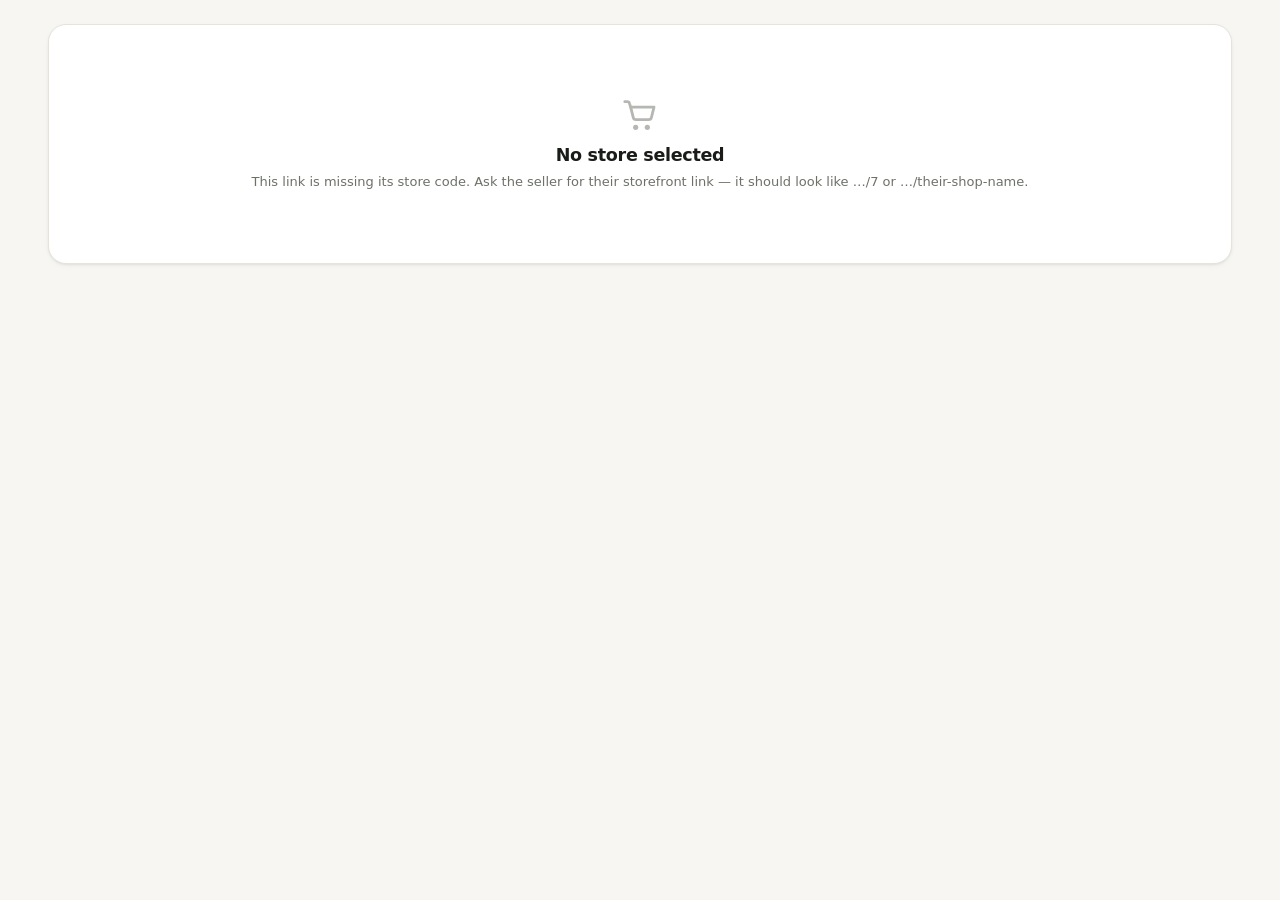
==== public/index.html @ acdfd4ce "Short storefront links: bilihan.shop/7 and /your-shop-name Replaces .../index.html?store=SHOP-2YDP-S" ====
<!doctype html>
<html lang="en" data-color-mode="light">
<head>
<meta charset="utf-8">
<meta name="viewport" content="width=device-width, initial-scale=1, viewport-fit=cover">
<meta name="theme-color" content="#f6f7f5">
<meta name="description" content="Shop this store — browse products, add to cart and check out. No account needed.">
<title>Store</title>
<link rel="manifest" href="manifest.json">
<link rel="icon" href="icons/icon.svg" type="image/svg+xml">
<link rel="stylesheet" href="css/app.css">
</head>
<body>

<!-- Splash -->
<div class="splash" id="splash">
  <div class="inner">
    <img class="hide" id="splashLogo" alt="" onerror="this.classList.add('hide')">
    <strong id="splashName">Loading store…</strong>
    <div class="spinner" role="status" aria-label="Loading"></div>
  </div>
</div>

<div id="app">
  <div id="storeHeader">
    <!-- Site nav -->
    <header class="site-nav">
      <div class="wrap row between">
        <div class="brandmark">
          <img class="store-logo hide" id="storeLogo" alt="" onerror="this.classList.add('hide')">
          <div class="grow" style="min-width:0">
            <div class="truncate bold" id="storeName">Store</div>
            <div class="xs muted truncate" id="storeTagline"></div>
          </div>
        </div>
        <nav class="nav-links" aria-label="Primary">
          <a href="#home" class="nav-link on">Home</a>
          <a href="#shopSection" class="nav-link">Products</a>
        </nav>
        <div class="row" style="gap:8px">
          <button class="btn icon ghost" id="themeBtn" data-theme-toggle aria-label="Switch to dark mode"><svg class="i" viewBox="0 0 24 24" fill="none" stroke="currentColor" stroke-width="2" stroke-linecap="round" stroke-linejoin="round" aria-hidden="true"><path d="M20.6 14.1A8.9 8.9 0 1 1 10.4 3.3a6.9 6.9 0 0 0 10.2 10.8Z"/></svg></button>
          <button class="btn icon ghost" id="infoBtn" aria-label="Store information" title="Store info">ℹ️</button>
          <button class="btn icon ghost" id="trackBtn" aria-label="Check my order" title="Check my order"><svg class="i" viewBox="0 0 24 24" fill="none" stroke="currentColor" stroke-width="2" stroke-linecap="round" stroke-linejoin="round" aria-hidden="true"><circle cx="10.6" cy="10.6" r="6.8"/><path d="m15.55 15.55 5.05 5.05"/></svg></button>
        </div>
      </div>
    </header>

    <div class="announce hide" id="announce"></div>

    <!-- Hero -->
    <section class="hero" id="home">
      <div class="wrap hero-grid">
        <div class="hero-copy">
          <p class="hero-kicker hide" id="heroKicker"></p>
          <h1 class="hero-heading" id="heroHeading">Store</h1>
          <p class="hero-sub hide" id="heroSub"></p>
          <div class="hero-actions">
            <button class="btn primary lg" id="heroCta" type="button">Shop now</button>
          </div>
        </div>
        <div class="hero-media hide" id="heroMedia">
          <div class="gallery" id="heroGallery"></div>
          <div class="gal-dots" id="heroDots"></div>
        </div>
      </div>
    </section>
  </div>

  <main class="wrap" id="shopSection" style="padding-top:8px;padding-bottom:120px">
    <div class="searchbar">
      <span class="ico" aria-hidden="true"><svg class="i" viewBox="0 0 24 24" fill="none" stroke="currentColor" stroke-width="2" stroke-linecap="round" stroke-linejoin="round" aria-hidden="true"><circle cx="10.6" cy="10.6" r="6.8"/><path d="m15.55 15.55 5.05 5.05"/></svg></span>
      <input class="input" id="search" type="search" placeholder="Search products…" aria-label="Search products">
    </div>
    <div class="row between mt" style="gap:8px">
      <div class="chips grow" id="categories" role="group" aria-label="Filter by category"></div>
      <button class="btn icon ghost" id="viewToggle" aria-label="Switch to list view"><svg class="i" viewBox="0 0 24 24" fill="none" stroke="currentColor" stroke-width="2" stroke-linecap="round" stroke-linejoin="round" aria-hidden="true"><circle cx="4.1" cy="6.2" r="1.6" fill="currentColor" stroke="none"/><circle cx="4.1" cy="12" r="1.6" fill="currentColor" stroke="none"/><circle cx="4.1" cy="17.8" r="1.6" fill="currentColor" stroke="none"/><path d="M9.3 6.2h10.6M9.3 12h10.6M9.3 17.8h10.6" stroke-width="2.4"/></svg></button>
    </div>
    <div class="products mt-lg" id="products" data-view="grid"></div>
    <div id="emptyState"></div>
    <div id="sentinel" style="height:1px"></div>
    <div class="center mt-lg">
      <button class="btn ghost hide" id="loadMore">Load more</button>
    </div>
  </main>
</div>

<button class="fab" id="cartFab" hidden aria-label="Open cart">
  <svg class="i" viewBox="0 0 24 24" fill="none" stroke="currentColor" stroke-width="2" stroke-linecap="round" stroke-linejoin="round" aria-hidden="true"><path d="M2.9 4h1.5a1.3 1.3 0 0 1 1.27 1.02L6.4 7.3"/><path d="M6.4 7.3H20.4l-1.55 6.2a1.7 1.7 0 0 1-1.65 1.3H9.6a1.7 1.7 0 0 1-1.65-1.3Z"/><circle cx="9.4" cy="19.4" r="1.55" fill="currentColor" stroke="none"/><circle cx="16.4" cy="19.4" r="1.55" fill="currentColor" stroke="none"/></svg>
  <span class="count" id="cartCount">0</span>
</button>

<script src="js/config.js"></script>
<script src="js/icons.js"></script>
<script src="js/ui.js"></script>
<script src="js/api.js"></script>
<script src="js/customer.js"></script>
<script>
  if ("serviceWorker" in navigator) {
    addEventListener("load", () => navigator.serviceWorker.register("service-worker.js").catch(() => {}));
  }
</script>
</body>
</html>
---- public/css/app.css ----
/* =========================================================================
   Universal Store — Design System v3.0
   One stylesheet. Three apps. Mobile-first, fluid to desktop.

   v3.0 — visual redesign pass (premium/native, not "AI-generic"):
     + OS-native font stack instead of a webfont that was never even linked
     + full elevation/motion/radius scale; spring easing on tappable elements
     + brand-derived hover/tint colors via color-mix(), so a merchant's custom
       accent color (set at runtime through --brand) now produces correct
       hover + tint shades instead of staying hardcoded to the default green
     + pill buttons w/ colored shadow, bottom-sheet drawers, segmented chips
     + mobile "table becomes cards" pattern for the one data table in the app
     + prefers-contrast / forced-colors baseline support
   No class or id names changed — this file targets the exact same markup
   the JS already generates.
   ========================================================================= */

:root{
  /* ---- Brand ----
     --brand is the ONE token JS writes to directly (UI.theme.accent()), so a
     merchant's custom accent color propagates correctly. Every other brand
     shade below is derived from it with color-mix() instead of being a fixed
     hex, so hover/tint states stay correct for any accent color and in both
     color schemes. */
  --brand:#173d24;
  --brand-600:color-mix(in srgb, var(--brand) 84%, black);
  --brand-700:color-mix(in srgb, var(--brand) 70%, black);
  --brand-050:color-mix(in srgb, var(--brand) 9%, var(--bg));
  --accent:#caa66b;
  --accent-600:color-mix(in srgb, var(--accent) 82%, black);

  /* ---- Surface ---- */
  --bg:#f7f6f2;
  --card:#ffffff;
  --card-2:#f1f0ea;
  --card-3:#e9e7de;
  --text:#191c17;
  --muted:#6d7268;
  --muted-2:#9a9d92;
  --line:#e5e3da;
  --line-strong:#d3d1c5;

  /* ---- Status ---- */
  --danger:#b3422f;
  --danger-bg:#fbece8;
  /* Darkened from #a8721c, which was 3.68:1 on --warn-bg and failed WCAG AA.
     This clears 4.5:1 on every surface a warn badge can sit on. */
  --warn:#8b5e17;
  --warn-bg:#faf1e0;
  --ok:#1f7a4d;
  --ok-bg:#e7f5ee;
  --info:#2b6cb0;
  --info-bg:#e8f1fb;

  /* ---- Shape ---- */
  --r-xs:9px;
  --r-sm:12px;
  --r:18px;
  --r-lg:24px;
  --r-pill:999px;

  /* ---- Elevation ----
     Distinct tiers instead of one flat shadow token everywhere, plus a
     colored "brand" shadow for primary CTAs. */
  --shadow-xs:0 1px 2px rgba(20,25,18,.05);
  --shadow-sm:0 2px 8px -4px rgba(20,25,18,.12), 0 1px 2px rgba(20,25,18,.05);
  --shadow:0 1px 2px rgba(20,25,18,.05), 0 10px 28px -14px rgba(20,25,18,.22);
  --shadow-lg:0 28px 64px -24px rgba(20,25,18,.40);
  --shadow-brand:0 10px 22px -10px color-mix(in srgb, var(--brand) 55%, transparent);

  /* ---- Motion ----
     Standard ease-out for entrances/layout, a bouncier spring for taps —
     matches the platform feel instead of one generic transition curve. */
  --ease:cubic-bezier(.22,.7,.24,1);
  --ease-spring:cubic-bezier(.34,1.56,.64,1);
  --fast:150ms;
  --med:240ms;
  --t:var(--fast) var(--ease); /* kept as a general-purpose shorthand */

  /* ---- Layout ---- */
  --tap:44px;
  --nav-h:64px;
  --sidebar-w:264px;
  --maxw:1240px;
  --pad:clamp(16px, 4vw, 28px);

  /* ---- Type ----
     Native OS stack: reads as premium precisely because it isn't a designed
     webfont — it matches the device (SF Pro on Apple, Segoe UI on Windows). */
  --font:-apple-system, BlinkMacSystemFont, "SF Pro Text", "SF Pro Display", "Segoe UI", system-ui, Roboto, Helvetica, Arial, sans-serif;
  --mono:ui-monospace, SFMono-Regular, Menlo, Consolas, monospace;
  --fs-xs:.75rem; --fs-sm:.8125rem; --fs-md:.9375rem; --fs-lg:1.0625rem;
  --fs-xl:clamp(1.25rem,1rem + 1.1vw,1.6rem);
  --fs-2xl:clamp(1.5rem,1.1rem + 1.9vw,2.1rem);

  --ring:0 0 0 3px color-mix(in srgb, var(--brand) 24%, transparent);
}

[data-color-mode="dark"]{
  /* Darker-than-black near-black, not pure #000; warmer near-white text,
     not pure #fff; a brighter/more saturated brand for contrast on dark. */
  --bg:#0d100e;
  --card:#171b17;
  --card-2:#1d221d;
  --card-3:#262c25;
  --text:#eeece4;
  --muted:#a2a89c;
  --muted-2:#767c70;
  --line:#2a2f28;
  --line-strong:#383f35;
  --brand:#63c78a;
  --brand-600:color-mix(in srgb, var(--brand) 82%, white);
  --brand-700:color-mix(in srgb, var(--brand) 68%, white);
  --brand-050:color-mix(in srgb, var(--brand) 16%, var(--bg));
  --accent:#dcc088;
  --accent-600:color-mix(in srgb, var(--accent) 85%, white);
  --danger:#f0897a; --danger-bg:#2c1c1a;
  --warn:#e6c164;   --warn-bg:#2b2416;
  --ok:#63c78a;     --ok-bg:#13251a;
  --info:#82b6ea;   --info-bg:#151f2a;
  --shadow-xs:0 1px 2px rgba(0,0,0,.5);
  --shadow-sm:0 4px 14px -6px rgba(0,0,0,.55);
  --shadow:0 1px 2px rgba(0,0,0,.45), 0 12px 32px -16px rgba(0,0,0,.75);
  --shadow-lg:0 32px 76px -28px rgba(0,0,0,.9);
  --shadow-brand:0 10px 26px -10px color-mix(in srgb, var(--brand) 45%, transparent);
}

--ring-placeholder{} /* (no-op, keeps a stable insertion point for tooling) */
:root{ --ring:0 0 0 3px color-mix(in srgb, var(--brand) 24%, transparent); }

/* ---------- Reset ---------- */
*,*::before,*::after{box-sizing:border-box}
html{-webkit-text-size-adjust:100%}
body{
  margin:0; font-family:var(--font); font-size:var(--fs-md); color:var(--text);
  background:var(--bg); line-height:1.55; -webkit-font-smoothing:antialiased;
  overscroll-behavior-y:none;
}
img,svg{max-width:100%; display:block}
button,input,select,textarea{font:inherit; color:inherit}
button{cursor:pointer; background:none; border:0}
a{color:var(--brand); text-decoration:none}
h1,h2,h3,h4{margin:0; line-height:1.22; font-weight:680; letter-spacing:-.017em}
p{margin:0}
ul{margin:0; padding:0; list-style:none}
code{font-family:var(--mono); font-size:.92em}
:focus-visible{outline:none; box-shadow:var(--ring); border-radius:var(--r-xs)}
::selection{background:color-mix(in srgb,var(--brand) 25%,transparent)}
@media (prefers-reduced-motion:reduce){*{animation-duration:.01ms !important; transition-duration:.01ms !important}}
@media (prefers-contrast:more){
  :root{ --line:var(--line-strong); }
  .btn.ghost{border-width:1.5px}
  .card,.list-item,.stat{border-width:1.5px}
}
@media (forced-colors:active){
  .btn,.chip,.card,.list-item,.input,.select,.textarea{forced-color-adjust:none; border:1px solid CanvasText}
  .btn.primary{background:Highlight; color:HighlightText}
}

/* ---------- Utilities ---------- */
.wrap{width:100%; max-width:var(--maxw); margin-inline:auto; padding-inline:var(--pad)}
.row{display:flex; align-items:center; gap:10px}
.row.between{justify-content:space-between}
.row.wrap-{flex-wrap:wrap}
.col{display:flex; flex-direction:column; gap:10px}
.grow{flex:1 1 auto; min-width:0}
.muted{color:var(--muted)}
.small{font-size:var(--fs-sm)}
.xs{font-size:var(--fs-xs)}
.bold{font-weight:650}
.center{text-align:center}
.hide{display:none !important}
.truncate{overflow:hidden; text-overflow:ellipsis; white-space:nowrap}
.clamp2{display:-webkit-box;-webkit-line-clamp:2;-webkit-box-orient:vertical;overflow:hidden}
.mono{font-family:var(--mono)}
.mt{margin-top:14px} .mt-lg{margin-top:24px} .mb{margin-bottom:14px}
.sr{position:absolute;width:1px;height:1px;padding:0;margin:-1px;overflow:hidden;clip:rect(0 0 0 0);white-space:nowrap;border:0}
.divider{height:1px;background:var(--line);border:0;margin:18px 0}

/* ---------- Card ---------- */
.card{
  background:var(--card); border:1px solid var(--line); border-radius:var(--r);
  box-shadow:var(--shadow-sm); padding:clamp(16px,2.4vw,22px);
  transition:box-shadow var(--med) var(--ease), border-color var(--med) var(--ease);
}
.card.flat{box-shadow:none}
.card + .card{margin-top:14px}
.card-h{display:flex;align-items:center;justify-content:space-between;gap:12px;margin-bottom:14px}
.card-h h3{font-size:var(--fs-lg)}
.sec-h{font-size:var(--fs-sm); font-weight:700; text-transform:uppercase; letter-spacing:.06em;
  color:var(--muted); margin:0 0 10px}

/* ---------- Buttons ---------- */
.btn{
  display:inline-flex; align-items:center; justify-content:center; gap:8px;
  min-height:var(--tap); padding:0 18px; border-radius:var(--r-pill);
  font-weight:600; font-size:var(--fs-md); border:1px solid transparent;
  background:var(--card-2); color:var(--text);
  transition:transform var(--fast) var(--ease-spring), background var(--fast) var(--ease),
    border-color var(--fast) var(--ease), color var(--fast) var(--ease), box-shadow var(--fast) var(--ease);
  white-space:nowrap; user-select:none;
}
.btn:hover{transform:translateY(-1px)}
.btn:active{transform:scale(.96)}
.btn[disabled],.btn[aria-disabled="true"]{opacity:.5; pointer-events:none}
.btn.primary{background:var(--brand); color:#fff; box-shadow:var(--shadow-brand)}
[data-color-mode="dark"] .btn.primary{color:#0c130e}
.btn.primary:hover{background:var(--brand-600)}
.btn.accent{background:var(--accent); color:#241a08}
.btn.accent:hover{background:var(--accent-600)}
.btn.ghost{background:transparent; border-color:var(--line)}
.btn.ghost:hover{background:var(--card-2); border-color:var(--line-strong)}
.btn.danger{background:var(--danger); color:#fff}
.btn.danger:hover{background:color-mix(in srgb, var(--danger) 84%, black)}
.btn.link{background:none;padding:0;min-height:auto;color:var(--brand);text-decoration:underline;font-weight:600}
.btn.link:active{transform:none; opacity:.7}
.btn.sm{min-height:36px; padding:0 13px; font-size:var(--fs-sm)}
.btn.lg{min-height:52px; padding:0 26px; font-size:var(--fs-lg)}
.btn.block{width:100%}
/* flex-shrink:0 matters: these sit in a flex row next to the store name, and a
   long name squeezed them to 25px wide on a 320px phone -- round buttons that
   were the right height and nowhere near wide enough to hit. */
.btn.icon{width:var(--tap); min-height:var(--tap); padding:0; border-radius:50%; flex:0 0 auto}
.btn-group{display:flex; gap:8px; flex-wrap:wrap}
/* ---------- Icons ----------
   Every SVG that UI.icon() builds carries .i (static markup in the HTML files
   inlines the same thing by hand). Sized in em so an icon tracks the text it
   sits beside, and stroked in currentColor so it inherits button, hover and
   danger colors instead of needing a variant per context. */
.i{
  width:1.25em; height:1.25em; flex:0 0 auto; display:block;
  fill:none; stroke:currentColor; stroke-width:2;
  stroke-linecap:round; stroke-linejoin:round;
}
.btn .i{width:1.15em; height:1.15em}
.btn.sm .i{width:1.05em; height:1.05em}
.btn.icon .i{width:20px; height:20px}
.btn.lg .i{width:1.2em; height:1.2em}
/* The add-to-cart icon earns its place on a phone, where the sheet is narrow
   and the glyph reads faster than the label. From tablet width up there is
   room for the words alone, and dropping the icon leaves a cleaner button. */
@media (min-width:760px){ .btn.add-cart .i{display:none} }



/* ---------- Chips (segmented-control look) ---------- */
.chips{display:flex; gap:8px; overflow-x:auto; padding:4px 0 8px; scrollbar-width:none; scroll-snap-type:x proximity}
.chips::-webkit-scrollbar{display:none}
.chips.wrap-{flex-wrap:wrap; overflow:visible}
.chip{
  flex:0 0 auto; scroll-snap-align:start; min-height:38px; padding:0 15px;
  border-radius:var(--r-pill); border:1px solid var(--line); background:var(--card);
  font-size:var(--fs-sm); font-weight:600; color:var(--muted);
  transition:background var(--fast) var(--ease), border-color var(--fast) var(--ease),
    color var(--fast) var(--ease), transform var(--fast) var(--ease-spring);
  display:inline-flex; align-items:center; gap:6px;
}
.chip:hover{color:var(--text); border-color:var(--muted-2)}
.chip:active{transform:scale(.96)}
.chip[aria-selected="true"],.chip.on{background:var(--brand); border-color:var(--brand); color:#fff}
[data-color-mode="dark"] .chip.on,[data-color-mode="dark"] .chip[aria-selected="true"]{color:#0c130e}

/* ---------- Badges ---------- */
.badge{
  display:inline-flex; align-items:center; gap:5px; padding:4px 11px; border-radius:var(--r-pill);
  font-size:var(--fs-xs); font-weight:700; letter-spacing:.03em; text-transform:uppercase;
  background:var(--card-2); color:var(--muted); border:1px solid var(--line); white-space:nowrap;
}
.badge.ok{background:var(--ok-bg); color:var(--ok); border-color:transparent}
.badge.warn{background:var(--warn-bg); color:var(--warn); border-color:transparent}
.badge.danger{background:var(--danger-bg); color:var(--danger); border-color:transparent}
.badge.info{background:var(--info-bg); color:var(--info); border-color:transparent}
.dot{width:8px;height:8px;border-radius:50%;background:currentColor;flex:0 0 auto}

/* ---------- Notices ---------- */
.notice{
  border:1px solid var(--line); border-left-width:3px; border-radius:var(--r-sm);
  padding:14px 16px; font-size:var(--fs-sm); margin-bottom:14px;
}
.notice strong{display:block; margin-bottom:4px; font-size:var(--fs-md)}
.notice.info{background:var(--info-bg); border-left-color:var(--info)}
.notice.warn{background:var(--warn-bg); border-left-color:var(--warn)}
.notice.danger{background:var(--danger-bg); border-left-color:var(--danger)}
.notice.ok{background:var(--ok-bg); border-left-color:var(--ok)}

/* ---------- Forms ---------- */
.field{display:flex; flex-direction:column; gap:6px; margin-bottom:16px}
.field > label{font-size:var(--fs-sm); font-weight:650}
.field .hint{font-size:var(--fs-xs); color:var(--muted); line-height:1.5}
.field .err{font-size:var(--fs-xs); color:var(--danger); font-weight:600}
.input,.select,.textarea{
  width:100%; min-height:var(--tap); padding:11px 14px; background:var(--card);
  border:1px solid var(--line); border-radius:var(--r-sm);
  transition:border-color var(--fast) var(--ease), box-shadow var(--fast) var(--ease), background var(--fast) var(--ease);
}
.input:hover,.select:hover,.textarea:hover{border-color:var(--muted-2)}
.input:focus,.select:focus,.textarea:focus{outline:none; border-color:var(--brand); box-shadow:var(--ring)}
.textarea{min-height:104px; resize:vertical; line-height:1.6}
.select{appearance:none;
  background-image:linear-gradient(45deg,transparent 50%,currentColor 50%),linear-gradient(135deg,currentColor 50%,transparent 50%);
  background-position:calc(100% - 20px) calc(50% + 2px),calc(100% - 15px) calc(50% + 2px);
  background-size:5px 5px,5px 5px; background-repeat:no-repeat; padding-right:44px;
}
.grid-2{display:grid; grid-template-columns:1fr; gap:0 16px}
@media (min-width:640px){ .grid-2{grid-template-columns:1fr 1fr} }

.input-group{display:flex; gap:8px; align-items:stretch; flex-wrap:wrap}
.input-group .input{flex:1 1 130px; min-width:0}
.input-group .btn{flex:0 0 auto}
.quick-picks{display:flex; gap:6px; flex-wrap:wrap; margin-top:10px}

.switch{display:flex; align-items:center; gap:12px; min-height:var(--tap); cursor:pointer}
.switch input{position:absolute; opacity:0; pointer-events:none}
.switch .track{
  width:48px; height:28px; border-radius:var(--r-pill); background:var(--line-strong);
  position:relative; transition:background var(--fast) var(--ease); flex:0 0 auto;
}
.switch .track::after{
  content:""; position:absolute; inset:3px auto 3px 3px; width:22px; border-radius:50%;
  background:#fff; box-shadow:0 1px 3px rgba(0,0,0,.3); transition:transform var(--fast) var(--ease-spring);
}
.switch input:checked + .track{background:var(--brand)}
.switch input:checked + .track::after{transform:translateX(20px)}
.switch input:focus-visible + .track{box-shadow:var(--ring)}

/* ---------- Uploader & images ---------- */
.uploader{
  border:2px dashed var(--line-strong); border-radius:var(--r-sm); padding:22px 16px; text-align:center;
  color:var(--muted); transition:border-color var(--fast) var(--ease), color var(--fast) var(--ease), background var(--fast) var(--ease);
  cursor:pointer; background:var(--card-2);
  display:flex; flex-direction:column; align-items:center; justify-content:center; gap:8px;
  min-height:124px;
}
.uploader:hover{border-color:var(--brand); color:var(--brand); background:var(--brand-050)}
.uploader img{margin:0 auto; max-height:170px; border-radius:var(--r-xs); object-fit:contain}
.uploader .up-ico{font-size:26px; opacity:.65; line-height:1}
.uploader .up-ico .i{width:26px; height:26px}

.ph{display:grid; place-items:center; background:var(--card-2); color:var(--muted-2);
  font-size:20px; border:1px solid var(--line)}
.thumb{width:52px;height:52px;border-radius:var(--r-xs);object-fit:cover;flex:0 0 auto;background:var(--card-2)}
.receipt-img{width:100%; max-height:460px; object-fit:contain; border-radius:var(--r-sm);
  background:var(--card-2); border:1px solid var(--line)}
.qr-img{width:140px; height:140px; object-fit:contain; border-radius:var(--r-sm);
  background:#fff; border:1px solid var(--line); padding:6px}

/* Multi-photo picker (add/remove tiles) — used for the hero gallery */
.img-grid{display:flex; flex-wrap:wrap; gap:10px}
.img-tile{
  position:relative; width:84px; height:84px; border-radius:var(--r-sm); overflow:hidden;
  background:var(--card-2); border:1px solid var(--line);
}
.img-tile img{width:100%; height:100%; object-fit:cover}
.img-tile .rm{
  position:absolute; top:4px; right:4px; width:22px; height:22px; border-radius:50%;
  background:rgba(10,14,11,.62); color:#fff; display:grid; place-items:center; font-size:11px; line-height:1;
  transition:background var(--fast) var(--ease), transform var(--fast) var(--ease-spring);
}
.img-tile .rm .i{width:13px; height:13px}
.img-tile .rm:hover{background:var(--danger)}
.img-tile .rm:active{transform:scale(.88)}
.img-tile.add{
  border:2px dashed var(--line-strong); display:grid; place-items:center; color:var(--muted);
  cursor:pointer; font-size:24px; background:var(--card-2);
  transition:border-color var(--fast) var(--ease), color var(--fast) var(--ease);
}
.img-tile.add:hover{border-color:var(--brand); color:var(--brand)}

/* =========================================================================
   App shell (admin / master)
   Desktop: sidebar spans both rows in col 1; topbar row 1 col 2; main row 2 col 2.
   .main is explicitly placed so it can never auto-flow below the fold.
   ========================================================================= */
.shell{min-height:100dvh; display:grid; grid-template-columns:1fr; grid-template-rows:auto 1fr}
@media (min-width:1024px){
  .shell{grid-template-columns:var(--sidebar-w) 1fr; grid-template-rows:auto 1fr}
}

.topbar{
  position:sticky; top:0; z-index:40; height:var(--nav-h);
  display:flex; align-items:center; gap:12px; padding-inline:var(--pad);
  background:color-mix(in srgb,var(--card) 88%,transparent);
  backdrop-filter:saturate(180%) blur(14px); border-bottom:1px solid var(--line);
  grid-column:1; grid-row:1;
}
@media (min-width:1024px){ .topbar{grid-column:2; grid-row:1} }

.brandmark{display:flex; align-items:center; gap:10px; font-weight:700; letter-spacing:-.02em; min-width:0}
.brandmark .logo{
  width:34px;height:34px;border-radius:10px;flex:0 0 auto;object-fit:cover;
  background:linear-gradient(140deg,var(--brand),var(--accent));
  display:grid;place-items:center;color:#fff;font-size:.8rem;font-weight:800;
}

.sidebar{
  display:none; background:var(--card); border-right:1px solid var(--line);
  padding:20px 14px; position:sticky; top:0; height:100dvh; overflow-y:auto;
}
@media (min-width:1024px){
  .sidebar{display:flex; flex-direction:column; gap:6px; grid-column:1; grid-row:1 / span 2}
}

.nav-item{
  display:flex; align-items:center; gap:12px; min-height:var(--tap); padding:0 14px;
  border-radius:var(--r-sm); color:var(--muted); font-weight:600;
  transition:background var(--fast) var(--ease), color var(--fast) var(--ease); width:100%;
}
.nav-item:hover{background:var(--card-2); color:var(--text)}
.nav-item[aria-current="page"]{background:var(--brand-050); color:var(--brand)}
.nav-item .ico{width:20px;text-align:center;flex:0 0 auto}
.nav-item .ico .i{width:20px; height:20px}
.nav-item[disabled]{opacity:.4; pointer-events:none}

.main{padding:var(--pad) var(--pad) calc(var(--nav-h) + 32px); min-width:0; grid-column:1; grid-row:2}
@media (min-width:1024px){
  .main{grid-column:2; grid-row:2; padding-bottom:48px; max-width:var(--maxw); width:100%}
}

.tabbar{
  position:fixed; inset:auto 0 0 0; z-index:45; display:flex;
  overflow-x:auto; scrollbar-width:none; scroll-snap-type:x proximity;
  background:color-mix(in srgb,var(--card) 92%,transparent);
  backdrop-filter:saturate(180%) blur(14px); border-top:1px solid var(--line);
  padding-bottom:env(safe-area-inset-bottom);
}
@media (min-width:1024px){ .tabbar{display:none} }
.tabbar::-webkit-scrollbar{display:none}
.tabbar button{
  /* 60px keeps six tabs on a 360px phone without scrolling (master admin gained
     a sixth section); flex-grow still spreads them across wider screens, and
     the bar stays scrollable if a seventh ever arrives. */
  flex:1 0 auto; min-width:60px; scroll-snap-align:start;
  min-height:var(--nav-h); display:flex; flex-direction:column; align-items:center;
  justify-content:center; gap:3px; font-size:10px; font-weight:650; color:var(--muted);
  transition:color var(--fast) var(--ease); position:relative;
}
.tabbar button:active{transform:scale(.94)}
.tabbar button .ico{font-size:19px; line-height:1}
.tabbar button .ico .i{width:21px; height:21px; margin:0 auto}
.tabbar button[aria-current="page"]{color:var(--brand)}
.tabbar button[aria-current="page"]::before{
  content:""; position:absolute; top:0; left:28%; right:28%; height:3px;
  border-radius:0 0 4px 4px; background:var(--brand);
}

/* ---------- Page header ---------- */
.page-h{display:flex; align-items:flex-end; justify-content:space-between; gap:16px; flex-wrap:wrap; margin-bottom:22px}
.page-h h1{font-size:var(--fs-xl)}
.page-h .sub{color:var(--muted); font-size:var(--fs-sm); margin-top:2px}

/* ---------- Stats ---------- */
.stats{display:grid; gap:12px; grid-template-columns:repeat(2,1fr)}
/* A stat card can't shrink below its number, so two columns overflow the
   narrowest phones (320px). One column there rather than a sideways scroll. */
@media (max-width:359px){ .stats{grid-template-columns:1fr} }
.stat{min-width:0}
@media (min-width:760px){ .stats{grid-template-columns:repeat(4,1fr)} }
.stats + .stats{margin-top:12px}
.stat{background:var(--card); border:1px solid var(--line); border-radius:var(--r); padding:18px; box-shadow:var(--shadow-sm)}
.stat .k{font-size:var(--fs-xs); text-transform:uppercase; letter-spacing:.06em; color:var(--muted); font-weight:700}
.stat .v{font-size:var(--fs-2xl); font-weight:700; letter-spacing:-.02em; margin-top:6px; line-height:1.15; overflow-wrap:break-word}
.stat .v.sm{font-size:var(--fs-lg); line-height:1.35}
.stat .d{font-size:var(--fs-xs); color:var(--muted); margin-top:5px}
@media (max-width:420px){
  /* Two stat cards per row at phone widths leaves little room for a bold
     currency figure — the fluid clamp() alone doesn't shrink enough here,
     so give it a firmer ceiling to avoid an ugly mid-number line break. */
  .stat .v{font-size:1.32rem}
}

/* ---------- Definition list (label / value) ---------- */
.dl{display:flex; flex-direction:column}
.dl-row{
  display:flex; align-items:baseline; justify-content:space-between; gap:28px;
  padding:11px 0; border-bottom:1px solid var(--line); font-size:var(--fs-sm);
}
.dl-row:first-child{padding-top:0}
.dl-row:last-child{border-bottom:0; padding-bottom:0}
.dl-k{color:var(--muted); flex:0 0 auto; font-weight:500}
.dl-v{text-align:right; font-weight:650; flex:1 1 auto; min-width:0; overflow-wrap:anywhere; line-height:1.45}
.dl-v.mono{font-family:var(--mono); font-size:var(--fs-xs); letter-spacing:.02em}
.dl-v.warn{color:var(--warn)}
.dl-v.ok{color:var(--ok)}
.dl-v.muted{color:var(--muted); font-weight:500}
.dl-row.stack{flex-direction:column; align-items:flex-start; gap:4px}
.dl-row.stack .dl-v{text-align:left; width:100%}
@media (max-width:520px){
  .dl-row{flex-direction:column; align-items:flex-start; gap:3px}
  .dl-v{text-align:left; width:100%}
}

/* ---------- Tables / lists ---------- */
.table-wrap{overflow-x:auto; -webkit-overflow-scrolling:touch; border-radius:var(--r); border:1px solid var(--line); background:var(--card)}
table{width:100%; border-collapse:collapse; min-width:560px}
th,td{padding:13px 16px; text-align:left; border-bottom:1px solid var(--line); font-size:var(--fs-sm)}
th{font-size:var(--fs-xs); text-transform:uppercase; letter-spacing:.05em; color:var(--muted); font-weight:700; background:var(--card-2); position:sticky; top:0}
tbody tr:last-child td{border-bottom:0}
tbody tr{transition:background var(--fast) var(--ease)}
tbody tr:hover{background:var(--card-2)}

/* Below ~560px the table itself becomes a stack of labeled cards instead of
   a squeezed, horizontally-scrolled grid — reads like a real app screen. */
@media (max-width:640px){
  .table-wrap{border:0; background:none; overflow:visible}
  table{min-width:0}
  thead{position:absolute; width:1px; height:1px; overflow:hidden; clip:rect(0 0 0 0)}
  tbody{display:flex; flex-direction:column; gap:10px}
  tr{
    display:block; background:var(--card); border:1px solid var(--line);
    border-radius:var(--r-sm); box-shadow:var(--shadow-sm); padding:4px 14px;
  }
  td{
    display:flex; align-items:center; justify-content:space-between; gap:14px;
    border-bottom:1px solid var(--line); padding:10px 0; text-align:right;
  }
  td:last-child{border-bottom:0}
  td[data-label]::before{
    content:attr(data-label); color:var(--muted); font-weight:600;
    font-size:var(--fs-xs); text-transform:uppercase; letter-spacing:.04em; text-align:left;
  }
}

/* ---------- Usage meters + alert dot ---------- */
/* A thin bar under a service row: how much of its quota is gone. The fill is
   coloured by the same ok/warn/danger grade the badge uses, so the row reads
   the same way whether you scan the colour or the number. */
.meter{height:6px; border-radius:var(--r-pill); background:var(--card-3); overflow:hidden; margin-top:8px}
.meter > i{display:block; height:100%; border-radius:inherit; background:var(--ok);
  transition:width var(--slow,.4s) var(--ease)}
.meter.warn > i{background:var(--warn)}
.meter.danger > i{background:var(--danger)}

/* Marks a nav entry whose section has something wrong. Sits after the label so
   it survives the sidebar's flex layout and the tab bar's stacked one. */
.nav-item .alert-dot,.tabbar button .alert-dot{
  width:8px; height:8px; border-radius:50%; background:var(--danger); flex:0 0 auto;
  box-shadow:0 0 0 3px color-mix(in srgb, var(--danger) 22%, transparent);
}
.nav-item .alert-dot{margin-left:auto}
.tabbar button{position:relative}
.tabbar button .alert-dot{position:absolute; top:6px; right:calc(50% - 16px)}

.list{display:flex; flex-direction:column; gap:10px}
.list-item{
  display:flex; align-items:center; gap:14px; padding:14px 16px; background:var(--card);
  border:1px solid var(--line); border-radius:var(--r-sm);
  transition:border-color var(--fast) var(--ease), transform var(--fast) var(--ease), box-shadow var(--fast) var(--ease);
  text-align:left; width:100%;
}
.list-item:hover{border-color:var(--brand); transform:translateY(-1px); box-shadow:var(--shadow-sm)}
.list-item.selected{border-color:var(--brand); background:var(--brand-050)}
.list-item .thumb{width:52px;height:52px}
.list-item.unseen{border-left:3px solid var(--brand)}
.drag-handle{cursor:grab; color:var(--muted); padding:6px; touch-action:none}
.list-item.dragging{opacity:.45}
.li-title{font-weight:650; line-height:1.35}
.li-sub{font-size:var(--fs-xs); color:var(--muted); margin-top:3px; line-height:1.5}

/* ---------- Empty / skeleton ---------- */
.empty{text-align:center; padding:48px 20px; color:var(--muted)}
.empty .ico{font-size:38px; margin-bottom:10px; opacity:.5}
.empty .ico .i{width:40px; height:40px; margin:0 auto; stroke-width:1.7}
.empty h3{color:var(--text); margin-bottom:6px}
.skel{
  background:linear-gradient(90deg,var(--card-2) 25%,var(--card-3) 37%,var(--card-2) 63%);
  background-size:400% 100%; animation:sh 1.3s ease-in-out infinite; border-radius:var(--r-sm);
}
@keyframes sh{0%{background-position:100% 50%}100%{background-position:0 50%}}
.skel.line{height:12px; margin:7px 0}
.skel.card{height:210px}

/* ---------- Storefront: nav + hero ---------- */
.site-nav{
  border-bottom:1px solid var(--line); position:sticky; top:0; z-index:35;
  backdrop-filter:saturate(180%) blur(14px);
  background:color-mix(in srgb,var(--card) 90%,transparent);
}
.site-nav .wrap{min-height:64px; gap:14px}
.brandmark{display:flex; align-items:center; gap:12px; min-width:0}
.store-logo{width:40px;height:40px;border-radius:12px;object-fit:cover;flex:0 0 auto;box-shadow:var(--shadow-sm)}

.nav-links{display:none; gap:2px; background:var(--card-2); padding:4px; border-radius:var(--r-pill); flex:0 0 auto}
@media (min-width:760px){ .nav-links{display:flex} }
.nav-link{
  padding:8px 18px; border-radius:var(--r-pill); font-weight:600; font-size:var(--fs-sm); color:var(--muted);
  transition:background var(--fast) var(--ease), color var(--fast) var(--ease);
}
.nav-link:hover{color:var(--text)}

/* ---------- Touch hit areas ----------
   Chips and nav links are sized for a mouse at 38px and 36px. A finger needs
   about 44px, and on the storefront a chip IS the main control -- it picks the
   category and the size. Widened only where the pointer is actually coarse, so
   desktop density is untouched. */
@media (pointer:coarse){
  .chip{min-height:44px}
  .nav-link{min-height:44px; display:inline-flex; align-items:center}
  .gal-dots i{height:10px; margin-block:-2px}
  /* Inline text buttons (the cart line's "Remove") are only ~25px tall. Grow
     the button's own box with padding and pull it back with an equal negative
     margin: the tap target becomes ~45px while the surrounding layout is
     measurably unchanged. */
  .btn.link{padding:10px 12px; margin:-10px -12px}
  /* .btn.sm is 36px, which is right for a dense desktop list but short of a
     finger. Only touch devices pay the extra height. */
  .btn.sm{min-height:44px}
  /* Native checkboxes render ~13px. The surrounding label is tappable, but the
     box itself should be hittable too. */
  input[type="checkbox"],input[type="radio"]{width:22px; height:22px; flex:0 0 auto}
}
.nav-link.on{background:var(--card); color:var(--text); box-shadow:var(--shadow-xs)}

.announce{
  padding:10px 14px; text-align:center; border-radius:0;
  background:var(--accent); color:#241a08; font-size:var(--fs-sm); font-weight:600;
}

.hero{padding:clamp(28px,6vw,64px) 0}
.hero-grid{display:grid; gap:32px; align-items:center; grid-template-columns:1fr}
@media (min-width:900px){ .hero-grid{grid-template-columns:1fr 1fr; gap:56px} }
.hero-kicker{
  display:inline-flex; align-items:center; gap:8px; color:var(--brand); font-weight:700;
  font-size:var(--fs-sm); margin:0 0 14px;
}
.hero-kicker::before{content:""; width:7px; height:7px; border-radius:50%; background:var(--accent); flex:0 0 auto}
.hero-heading{
  font-size:clamp(2rem,1.4rem + 3vw,3.3rem); font-weight:800; letter-spacing:-.02em;
  line-height:1.08; white-space:pre-line; margin:0;
}
.hero-sub{color:var(--muted); font-size:var(--fs-lg); margin:18px 0 0; max-width:46ch; line-height:1.6}
.hero-actions{margin-top:28px}
.hero-media{
  position:relative; border-radius:var(--r-lg); overflow:hidden; box-shadow:var(--shadow-lg);
  aspect-ratio:4/3; background:var(--card-2);
}
/* The hero is a full-bleed banner, so it keeps edge-to-edge `cover` framing —
   the contain-plus-backdrop treatment above is only for product photos. */
/* The arrow wrapper sits between .hero-media and .gallery, so it has to carry
   the height through or the gallery's percentage height resolves against auto. */
.hero-media .gal-view{height:100%}
.hero-media .gallery{height:100%}
.hero-media .gal-slide{border-radius:0}
.hero-media .gal-slide .gal-bg{display:none}
.hero-media .gallery img,.hero-media .gallery .ph{height:100%; max-height:none; object-fit:cover}
.hero-media .gal-dots{
  position:absolute; bottom:16px; left:50%; transform:translateX(-50%); margin:0;
  background:rgba(10,14,11,.35); padding:6px 8px; border-radius:var(--r-pill); backdrop-filter:blur(6px);
}
.hero-media .gal-dots i{background:rgba(255,255,255,.55)}
.hero-media .gal-dots i.on{background:#fff}

.searchbar{position:relative}
.searchbar .input{padding-left:42px; border-radius:var(--r-pill); background:var(--card-2)}
.searchbar .ico{position:absolute; left:15px; top:50%; transform:translateY(-50%); color:var(--muted);
  display:grid; place-items:center; pointer-events:none}
.searchbar .ico .i{width:18px; height:18px}

/* Anchor targets (#home, #shopSection) shouldn't tuck under the sticky nav
   when jumped to via the nav links or the hero CTA. */
html{scroll-padding-top:76px}
#home{scroll-margin-top:0}
@media (prefers-reduced-motion:no-preference){ html{scroll-behavior:smooth} }

.products{display:grid; gap:14px; grid-template-columns:repeat(2,1fr)}
@media (min-width:620px){ .products{grid-template-columns:repeat(3,1fr)} }
@media (min-width:980px){ .products{grid-template-columns:repeat(4,1fr)} }
@media (min-width:1300px){ .products{grid-template-columns:repeat(5,1fr)} }
.products[data-view="list"]{grid-template-columns:1fr; gap:10px}

.p-card{
  background:var(--card); border:1px solid var(--line); border-radius:var(--r); overflow:hidden;
  display:flex; flex-direction:column; text-align:left; position:relative;
  transition:transform var(--med) var(--ease), box-shadow var(--med) var(--ease), border-color var(--med) var(--ease);
}
.p-card:hover{transform:translateY(-3px); box-shadow:var(--shadow-lg); border-color:color-mix(in srgb, var(--brand) 40%, var(--line))}
.p-card:active{transform:translateY(-1px) scale(.99)}
.p-card .img{aspect-ratio:1; width:100%; object-fit:cover; background:var(--card-2)}
.p-card .img.ph{font-size:30px}
.p-card .body{padding:12px 13px 14px; display:flex; flex-direction:column; gap:5px; flex:1}
.p-card .name{font-weight:600; font-size:var(--fs-md); line-height:1.35}
.p-card .price{font-weight:750; color:var(--brand); font-size:var(--fs-lg); margin-top:auto; padding-top:4px}
.p-card .sold-out{
  position:absolute; inset:0; background:color-mix(in srgb,var(--card) 72%,transparent);
  display:grid; place-items:center; font-weight:750; letter-spacing:.06em; text-transform:uppercase; font-size:var(--fs-sm);
}
.products[data-view="list"] .p-card{flex-direction:row; align-items:stretch}
.products[data-view="list"] .p-card .img{width:104px; aspect-ratio:1; flex:0 0 auto}

.fab{
  position:fixed; right:16px; bottom:calc(16px + env(safe-area-inset-bottom)); z-index:44;
  min-height:56px; padding:0 22px; border-radius:var(--r-pill); background:var(--brand); color:#fff;
  font-weight:700; box-shadow:var(--shadow-brand), var(--shadow-lg); display:inline-flex; align-items:center; gap:10px;
  transition:transform var(--fast) var(--ease-spring); transform-origin:bottom right;
}
[data-color-mode="dark"] .fab{color:#0c130e}
.fab:hover{transform:translateY(-2px)}
.fab:active{transform:scale(.95)}
.fab .i{width:22px; height:22px}
.fab .count{background:rgba(255,255,255,.22); border-radius:var(--r-pill); padding:1px 9px; font-size:var(--fs-sm)}
.fab[hidden]{display:none}

/* ---------- Modal / drawer / sheet ---------- */
.scrim{
  position:fixed; inset:0; z-index:60; background:rgba(10,14,11,.5);
  backdrop-filter:blur(3px); opacity:0; transition:opacity var(--med) var(--ease); overflow-y:auto;
  display:flex; align-items:flex-end; justify-content:center;
}
.scrim.open{opacity:1}
@media (min-width:768px){ .scrim{align-items:center; padding:24px} }
.sheet{
  width:100%; max-width:640px; background:var(--card); border-radius:var(--r-lg) var(--r-lg) 0 0;
  box-shadow:var(--shadow-lg); max-height:92dvh; display:flex; flex-direction:column;
  transform:translateY(16px); transition:transform var(--med) var(--ease-spring);
}
.scrim.open .sheet{transform:none}
@media (min-width:768px){ .sheet{border-radius:var(--r); max-height:88dvh} }
.sheet.wide{max-width:900px}
.sheet-h{
  display:flex; align-items:center; gap:12px; padding:16px 20px; border-bottom:1px solid var(--line);
  position:sticky; top:0; background:var(--card); border-radius:var(--r-lg) var(--r-lg) 0 0; z-index:2;
}
.sheet-h h2{font-size:var(--fs-lg); flex:1; min-width:0}
.sheet-b{padding:20px; overflow-y:auto; -webkit-overflow-scrolling:touch}
.sheet-b > * + *{margin-top:16px}
.sheet-f{padding:14px 20px calc(14px + env(safe-area-inset-bottom)); border-top:1px solid var(--line); background:var(--card); display:flex; gap:10px}
.sheet-f .btn{flex:1}
.grabber{width:42px;height:4px;border-radius:2px;background:var(--line-strong);margin:8px auto 0}
@media (min-width:768px){ .grabber{display:none} }

.drawer{margin-left:auto; height:100dvh; max-height:100dvh; width:min(440px,100%); border-radius:0; transform:translateX(20px)}
.scrim.right{align-items:stretch; justify-content:flex-end; padding:0}
.scrim.right.open .drawer{transform:none}

.gallery{display:flex; overflow-x:auto; scroll-snap-type:x mandatory; gap:8px; border-radius:var(--r-sm); scrollbar-width:none}
.gallery::-webkit-scrollbar{display:none}
/* The frame owns the height; the photo is never cropped inside it.
   A fixed frame height keeps every product tidy and the same size regardless
   of whether the seller uploaded a tall food shot, a wide banner or a square
   logo, while `contain` guarantees nothing gets sliced off. The leftover space
   is filled by a blurred copy of the same photo, so a mismatched ratio reads as
   a deliberate backdrop instead of empty bars. */
.gallery{height:clamp(220px, 40dvh, 340px)}
.gal-slide{
  flex:0 0 100%; scroll-snap-align:center; position:relative; height:100%;
  border-radius:var(--r-sm); overflow:hidden; background:var(--card-2);
}
.gal-slide .gal-bg{
  position:absolute; inset:0; background-size:cover; background-position:center;
  filter:blur(26px) saturate(1.25); transform:scale(1.2); opacity:.5;
}
.gallery img,.gallery .ph{
  position:relative; width:100%; height:100%; object-fit:contain;
  border-radius:var(--r-sm); background:transparent;
}
.gallery > img,.gallery > .ph{flex:0 0 100%; scroll-snap-align:center; background:var(--card-2)}
.gallery .ph{display:grid; place-items:center; font-size:34px}
/* Positioning context for the arrows so they sit over the photo without
   scrolling away with it. */
.gal-view{position:relative}
.gal-nav{
  position:absolute; top:50%; transform:translateY(-50%); z-index:2;
  width:38px; height:38px; border-radius:50%; display:grid; place-items:center;
  font-size:22px; line-height:1;
  background:color-mix(in srgb, var(--card) 88%, transparent); color:var(--text);
  border:1px solid var(--line); box-shadow:var(--shadow-sm);
  backdrop-filter:blur(6px); opacity:0;
  transition:opacity var(--fast) var(--ease), background var(--fast) var(--ease), transform var(--fast) var(--ease-spring);
}
.gal-nav.prev{left:10px}
.gal-nav.next{right:10px}
/* One chevron pair serves both arrows: the up chevron turned a quarter turn
   points left, the down chevron the same turn points right. */
.gal-nav .i{width:22px; height:22px; transform:rotate(-90deg)}
.gal-view:hover .gal-nav,.gal-nav:focus-visible{opacity:1}
.gal-nav:hover{background:var(--card); transform:translateY(-50%) scale(1.08)}
.gal-nav:active{transform:translateY(-50%) scale(.94)}
/* At the first/last photo the arrow fades back but stays in the DOM and
   focusable, so keyboard focus is never dropped mid-interaction. */
.gal-view:hover .gal-nav.off{opacity:.3}
.gal-nav.off{pointer-events:none}
/* Touch devices swipe, so the arrows would only be clutter. Keyed off pointer
   type rather than screen width — a small laptop window still gets arrows, and
   a large tablet still gets swipe. */
@media (hover:none),(pointer:coarse){ .gal-nav{display:none} }

.gal-dots{display:flex; gap:6px; justify-content:center; margin-top:8px}
.gal-dots i{width:6px;height:6px;border-radius:50%;background:var(--line-strong); transition:width var(--fast) var(--ease), background var(--fast) var(--ease)}
.gal-dots i.on{background:var(--brand); width:18px; border-radius:3px}

.stepper{display:inline-flex; align-items:center; border:1px solid var(--line); border-radius:var(--r-pill); overflow:hidden}
.stepper button{width:42px; height:42px; display:grid; place-items:center; font-size:19px; font-weight:600; transition:background var(--fast) var(--ease), transform var(--fast) var(--ease-spring)}
.stepper button .i{width:21px; height:21px}
.stepper button:hover{background:var(--card-2)}
.stepper button:active{transform:scale(.9)}
.stepper .n{min-width:44px; text-align:center; font-weight:700}

.steps{display:flex; align-items:center; gap:6px; margin-bottom:20px}
.steps .s{flex:1; height:4px; border-radius:2px; background:var(--line); transition:background var(--med) var(--ease)}
.steps .s.on{background:var(--brand)}

.cart-line{display:flex; gap:12px; padding:14px 0; border-bottom:1px solid var(--line)}
.cart-line:last-child{border-bottom:0}
.cart-line img{width:62px;height:62px;border-radius:var(--r-xs);object-fit:cover;background:var(--card-2);flex:0 0 auto}

.totals{display:flex; flex-direction:column; gap:9px; padding-top:14px; border-top:1px solid var(--line)}
.t-row{display:flex; justify-content:space-between; align-items:baseline; gap:24px; font-size:var(--fs-sm)}
.t-row > :first-child{color:var(--muted); flex:0 1 auto}
.t-row > :last-child{text-align:right; font-weight:600; flex:1 1 auto; min-width:0; overflow-wrap:anywhere}
.totals .t-row.grand{font-size:var(--fs-lg); font-weight:750; padding-top:10px; margin-top:2px; border-top:1px solid var(--line)}
.totals .t-row.grand > :first-child{color:var(--text)}

/* ---------- Toasts ---------- */
.toasts{position:fixed; left:50%; transform:translateX(-50%); bottom:calc(80px + env(safe-area-inset-bottom)); z-index:80; display:flex; flex-direction:column; gap:8px; width:min(420px,calc(100% - 32px)); pointer-events:none}
/* Bottom-centre at every width. The base rule already centres; desktop only
   needs a smaller lift, because the cart FAB and tab bar it clears on a phone
   are not in the way there. */
@media (min-width:1024px){ .toasts{bottom:24px} }
.toast{
  background:var(--text); color:var(--bg); padding:13px 16px; border-radius:var(--r-sm);
  box-shadow:var(--shadow-lg); font-size:var(--fs-sm); font-weight:600;
  display:flex; gap:10px; align-items:center; animation:tin var(--med) var(--ease-spring) both; line-height:1.45;
}
.toast.ok{background:var(--ok); color:#fff}
.toast.err{background:var(--danger); color:#fff}
@keyframes tin{from{opacity:0; transform:translateY(10px) scale(.97)}to{opacity:1;transform:none}}

/* ---------- Splash ---------- */
.splash{position:fixed; inset:0; z-index:90; display:grid; place-items:center; background:var(--bg);
  transition:opacity 260ms ease, visibility 260ms}
.splash.gone{opacity:0; visibility:hidden; pointer-events:none}
.splash .inner{display:flex; flex-direction:column; align-items:center; gap:14px}
.splash img{width:76px;height:76px;border-radius:22px;object-fit:cover;box-shadow:var(--shadow-lg)}
.spinner{width:26px;height:26px;border-radius:50%;border:3px solid var(--line);border-top-color:var(--brand);animation:spin .7s linear infinite}
@keyframes spin{to{transform:rotate(1turn)}}

/* ---------- Wizard ---------- */
.wizard-nav{display:flex; gap:6px; overflow-x:auto; padding-bottom:12px; scrollbar-width:none}
.wizard-nav::-webkit-scrollbar{display:none}
.wizard-step{
  flex:0 0 auto; display:flex; align-items:center; gap:8px; padding:8px 14px; border-radius:var(--r-pill);
  background:var(--card-2); border:1px solid var(--line); font-size:var(--fs-sm); font-weight:600; color:var(--muted);
  transition:background var(--fast) var(--ease), border-color var(--fast) var(--ease), color var(--fast) var(--ease);
}
.wizard-step.on{background:var(--brand); border-color:var(--brand); color:#fff}
[data-color-mode="dark"] .wizard-step.on{color:#0c130e}
.wizard-step.done{background:var(--ok-bg); border-color:transparent; color:var(--ok)}
.wizard-step[data-clickable="1"]{cursor:pointer}
.wizard-step[data-clickable="1"]:hover{border-color:var(--brand); color:var(--brand); background:var(--brand-050)}

/* ---------- Locked state ---------- */
.locked{
  border:1px dashed var(--line-strong); border-radius:var(--r); padding:36px 22px; text-align:center;
  background:var(--card-2); color:var(--muted);
}
.locked .ico{font-size:32px; margin-bottom:10px}
.locked .ico .i{width:34px; height:34px; margin:0 auto}

/* ---------- Print ---------- */
@media print{
  .topbar,.sidebar,.tabbar,.fab,.toasts,.btn{display:none !important}
  body{background:#fff}
  .card{box-shadow:none; border-color:#ccc}
}
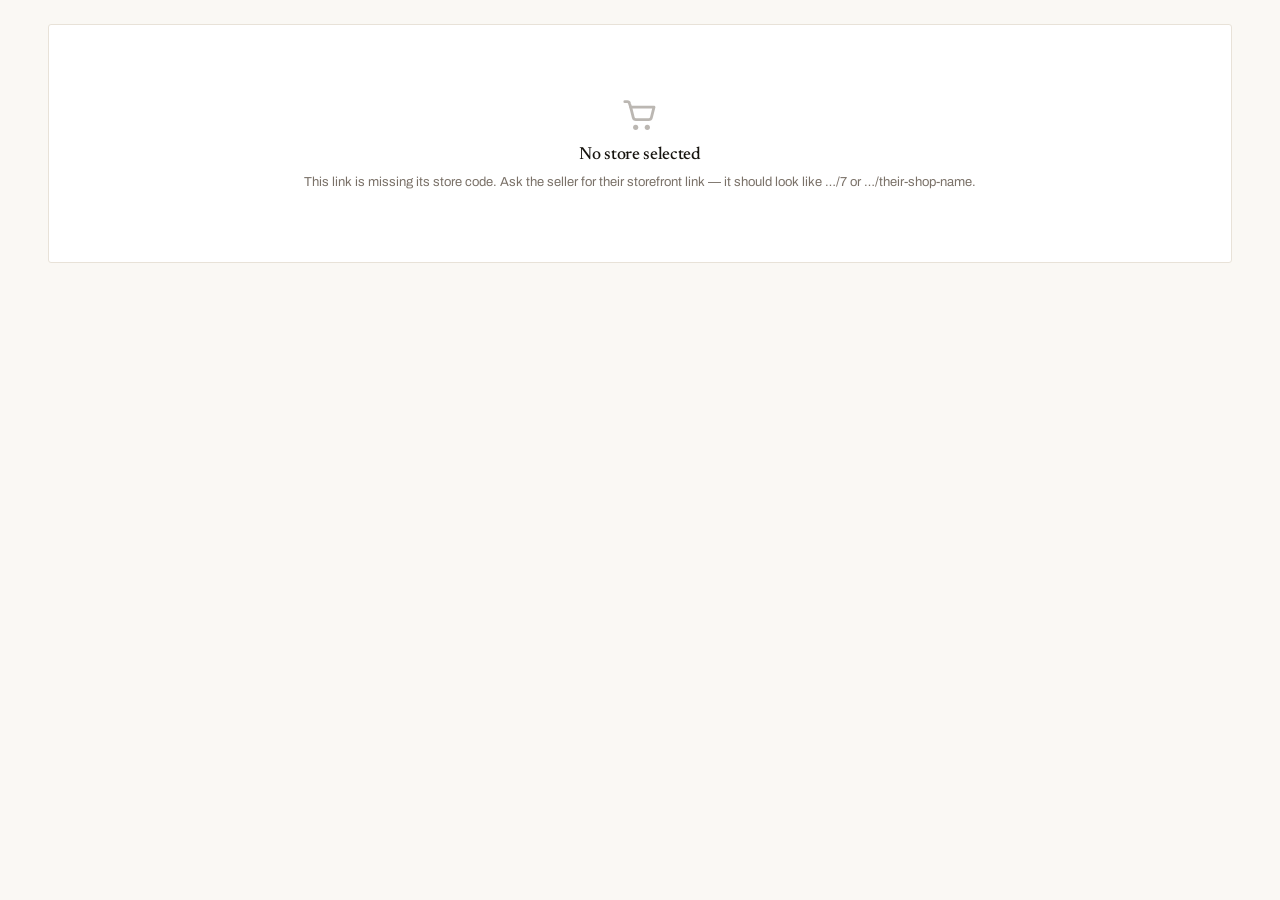
==== commit 28ab28ac: "Rebuild the visual system: Atelier x Noir across all three apps Implements the approved direction — " ====
--- a/public/index.html
+++ b/public/index.html
@@ -8,6 +8,9 @@
 <title>Store</title>
 <link rel="manifest" href="manifest.json">
 <link rel="icon" href="icons/icon.svg" type="image/svg+xml">
+<link rel="preconnect" href="https://fonts.googleapis.com">
+<link rel="preconnect" href="https://fonts.gstatic.com" crossorigin>
+<link rel="stylesheet" href="https://fonts.googleapis.com/css2?family=Archivo:wght@400;500;600;700&family=Newsreader:opsz,wght@6..72,400;6..72,500;6..72,600&display=swap">
 <link rel="stylesheet" href="css/app.css">
 </head>
 <body>
@@ -39,7 +42,7 @@
         </nav>
         <div class="row" style="gap:8px">
           <button class="btn icon ghost" id="themeBtn" data-theme-toggle aria-label="Switch to dark mode"><svg class="i" viewBox="0 0 24 24" fill="none" stroke="currentColor" stroke-width="2" stroke-linecap="round" stroke-linejoin="round" aria-hidden="true"><path d="M20.6 14.1A8.9 8.9 0 1 1 10.4 3.3a6.9 6.9 0 0 0 10.2 10.8Z"/></svg></button>
-          <button class="btn icon ghost" id="infoBtn" aria-label="Store information" title="Store info">ℹ️</button>
+          <button class="btn icon ghost" id="infoBtn" aria-label="Store information" title="Store info"><svg class="i" viewBox="0 0 24 24" fill="none" stroke="currentColor" stroke-width="2" stroke-linecap="round" stroke-linejoin="round" aria-hidden="true"><circle cx="12" cy="12" r="8.9"/><path d="M12 11.2v5"/><circle cx="12" cy="7.9" r="1.1" fill="currentColor" stroke="none"/></svg></button>
           <button class="btn icon ghost" id="trackBtn" aria-label="Check my order" title="Check my order"><svg class="i" viewBox="0 0 24 24" fill="none" stroke="currentColor" stroke-width="2" stroke-linecap="round" stroke-linejoin="round" aria-hidden="true"><circle cx="10.6" cy="10.6" r="6.8"/><path d="m15.55 15.55 5.05 5.05"/></svg></button>
         </div>
       </div>
--- a/public/css/app.css
+++ b/public/css/app.css
@@ -22,51 +22,61 @@
      shade below is derived from it with color-mix() instead of being a fixed
      hex, so hover/tint states stay correct for any accent color and in both
      color schemes. */
-  --brand:#173d24;
-  --brand-600:color-mix(in srgb, var(--brand) 84%, black);
-  --brand-700:color-mix(in srgb, var(--brand) 70%, black);
-  --brand-050:color-mix(in srgb, var(--brand) 9%, var(--bg));
-  --accent:#caa66b;
-  --accent-600:color-mix(in srgb, var(--accent) 82%, black);
+  /* Ink is the default primary. A merchant who sets an accent colour still
+     overwrites --brand at runtime and gets it on their buttons; the ink
+     default is what makes an unbranded store look considered rather than
+     generic. */
+  --brand:#17140f;
+  --brand-600:color-mix(in srgb, var(--brand) 86%, white);
+  --brand-700:color-mix(in srgb, var(--brand) 72%, white);
+  --brand-050:color-mix(in srgb, var(--brand) 7%, var(--bg));
+  /* Brass carries every highlight: links, the active category, the one number
+     on a dashboard that wants your attention. 4.5:1 on paper, card and fill. */
+  --accent:#8c6019;
+  --accent-600:color-mix(in srgb, var(--accent) 84%, black);
 
   /* ---- Surface ---- */
-  --bg:#f7f6f2;
+  --bg:#faf8f4;
   --card:#ffffff;
-  --card-2:#f1f0ea;
-  --card-3:#e9e7de;
-  --text:#191c17;
-  --muted:#6d7268;
-  --muted-2:#9a9d92;
-  --line:#e5e3da;
-  --line-strong:#d3d1c5;
+  --card-2:#f1ece3;
+  --card-3:#e9e3d7;
+  --text:#17140f;
+  --muted:#7a7168;
+  --muted-2:#9c9389;
+  --line:#e8e2d8;
+  --line-strong:#d8d0c2;
 
   /* ---- Status ---- */
-  --danger:#b3422f;
-  --danger-bg:#fbece8;
+  --danger:#a83f2c;
+  --danger-bg:#f9ebe7;
   /* Darkened from #a8721c, which was 3.68:1 on --warn-bg and failed WCAG AA.
      This clears 4.5:1 on every surface a warn badge can sit on. */
   --warn:#8b5e17;
-  --warn-bg:#faf1e0;
-  --ok:#1f7a4d;
-  --ok-bg:#e7f5ee;
+  --warn-bg:#f8f0e1;
+  --ok:#1e7a4c;
+  --ok-bg:#e9f3ec;
   --info:#2b6cb0;
   --info-bg:#e8f1fb;
 
   /* ---- Shape ---- */
-  --r-xs:9px;
-  --r-sm:12px;
-  --r:18px;
-  --r-lg:24px;
+  /* Near-square. Weight comes from hairline rules and type, not from rounded
+     containers — that is the difference between premium and generic here. */
+  --r-xs:2px;
+  --r-sm:3px;
+  --r:3px;
+  --r-lg:4px;
   --r-pill:999px;
 
   /* ---- Elevation ----
      Distinct tiers instead of one flat shadow token everywhere, plus a
      colored "brand" shadow for primary CTAs. */
-  --shadow-xs:0 1px 2px rgba(20,25,18,.05);
-  --shadow-sm:0 2px 8px -4px rgba(20,25,18,.12), 0 1px 2px rgba(20,25,18,.05);
-  --shadow:0 1px 2px rgba(20,25,18,.05), 0 10px 28px -14px rgba(20,25,18,.22);
-  --shadow-lg:0 28px 64px -24px rgba(20,25,18,.40);
-  --shadow-brand:0 10px 22px -10px color-mix(in srgb, var(--brand) 55%, transparent);
+  /* Surfaces sit on the page rather than float above it. Only the two genuinely
+     overlaid things — a sheet and a toast — keep a real shadow. */
+  --shadow-xs:none;
+  --shadow-sm:none;
+  --shadow:none;
+  --shadow-lg:0 24px 60px -28px rgba(23,20,15,.34);
+  --shadow-brand:none;
 
   /* ---- Motion ----
      Standard ease-out for entrances/layout, a bouncier spring for taps —
@@ -87,7 +97,11 @@
   /* ---- Type ----
      Native OS stack: reads as premium precisely because it isn't a designed
      webfont — it matches the device (SF Pro on Apple, Segoe UI on Windows). */
-  --font:-apple-system, BlinkMacSystemFont, "SF Pro Text", "SF Pro Display", "Segoe UI", system-ui, Roboto, Helvetica, Arial, sans-serif;
+  /* Archivo carries the interface, Newsreader the display voice — headings,
+     prices, store names. The fallbacks are chosen for close metrics so the
+     page does not reflow when the webfont lands. */
+  --font:"Archivo", -apple-system, BlinkMacSystemFont, "Segoe UI", system-ui, Helvetica, Arial, sans-serif;
+  --font-display:"Newsreader", "Iowan Old Style", "Palatino Linotype", Georgia, serif;
   --mono:ui-monospace, SFMono-Regular, Menlo, Consolas, monospace;
   --fs-xs:.75rem; --fs-sm:.8125rem; --fs-md:.9375rem; --fs-lg:1.0625rem;
   --fs-xl:clamp(1.25rem,1rem + 1.1vw,1.6rem);
@@ -99,30 +113,32 @@
 [data-color-mode="dark"]{
   /* Darker-than-black near-black, not pure #000; warmer near-white text,
      not pure #fff; a brighter/more saturated brand for contrast on dark. */
-  --bg:#0d100e;
-  --card:#171b17;
-  --card-2:#1d221d;
-  --card-3:#262c25;
-  --text:#eeece4;
-  --muted:#a2a89c;
-  --muted-2:#767c70;
-  --line:#2a2f28;
-  --line-strong:#383f35;
-  --brand:#63c78a;
-  --brand-600:color-mix(in srgb, var(--brand) 82%, white);
-  --brand-700:color-mix(in srgb, var(--brand) 68%, white);
-  --brand-050:color-mix(in srgb, var(--brand) 16%, var(--bg));
-  --accent:#dcc088;
-  --accent-600:color-mix(in srgb, var(--accent) 85%, white);
-  --danger:#f0897a; --danger-bg:#2c1c1a;
-  --warn:#e6c164;   --warn-bg:#2b2416;
-  --ok:#63c78a;     --ok-bg:#13251a;
+  --bg:#0c0b0a;
+  --card:#171614;
+  --card-2:#221f1b;
+  --card-3:#2c2824;
+  --text:#f4f1ea;
+  --muted:#928a7e;
+  --muted-2:#777069;
+  --line:#2a2724;
+  --line-strong:#3a352f;
+  /* Inverted: the primary action is paper on ink. A merchant accent still
+     overrides --brand and reads correctly against this background. */
+  --brand:#f4f1ea;
+  --brand-600:color-mix(in srgb, var(--brand) 88%, black);
+  --brand-700:color-mix(in srgb, var(--brand) 74%, black);
+  --brand-050:color-mix(in srgb, var(--brand) 12%, var(--bg));
+  --accent:#e0a94e;
+  --accent-600:color-mix(in srgb, var(--accent) 86%, white);
+  --danger:#ee8b77; --danger-bg:#2a1a16;
+  --warn:#e6c164;   --warn-bg:#241e12;
+  --ok:#63c78a;     --ok-bg:#12251a;
   --info:#82b6ea;   --info-bg:#151f2a;
-  --shadow-xs:0 1px 2px rgba(0,0,0,.5);
-  --shadow-sm:0 4px 14px -6px rgba(0,0,0,.55);
-  --shadow:0 1px 2px rgba(0,0,0,.45), 0 12px 32px -16px rgba(0,0,0,.75);
-  --shadow-lg:0 32px 76px -28px rgba(0,0,0,.9);
-  --shadow-brand:0 10px 26px -10px color-mix(in srgb, var(--brand) 45%, transparent);
+  --shadow-xs:none;
+  --shadow-sm:none;
+  --shadow:none;
+  --shadow-lg:0 28px 70px -30px rgba(0,0,0,.85);
+  --shadow-brand:none;
 }
 
 --ring-placeholder{} /* (no-op, keeps a stable insertion point for tooling) */
@@ -140,7 +156,12 @@
 button,input,select,textarea{font:inherit; color:inherit}
 button{cursor:pointer; background:none; border:0}
 a{color:var(--brand); text-decoration:none}
-h1,h2,h3,h4{margin:0; line-height:1.22; font-weight:680; letter-spacing:-.017em}
+h1,h2,h3,h4{margin:0; line-height:1.18; letter-spacing:-.018em}
+/* Newsreader carries the display voice; the interface stays in Archivo. */
+h1,h2,h3,.stat .v,.p-card .price,.dl-v.price,.t-row.total span{
+  font-family:var(--font-display); font-weight:500;
+}
+h4{font-weight:600; font-size:var(--fs-md)}
 p{margin:0}
 ul{margin:0; padding:0; list-style:none}
 code{font-family:var(--mono); font-size:.92em}
@@ -180,14 +201,15 @@
 /* ---------- Card ---------- */
 .card{
   background:var(--card); border:1px solid var(--line); border-radius:var(--r);
-  box-shadow:var(--shadow-sm); padding:clamp(16px,2.4vw,22px);
-  transition:box-shadow var(--med) var(--ease), border-color var(--med) var(--ease);
-}
-.card.flat{box-shadow:none}
+  padding:clamp(16px,2.4vw,22px);
+  transition:border-color var(--med) var(--ease);
+}
+/* A flat card is a section of the page, not an object on it. */
+.card.flat{background:transparent; border-color:transparent; padding-inline:0}
 .card + .card{margin-top:14px}
 .card-h{display:flex;align-items:center;justify-content:space-between;gap:12px;margin-bottom:14px}
 .card-h h3{font-size:var(--fs-lg)}
-.sec-h{font-size:var(--fs-sm); font-weight:700; text-transform:uppercase; letter-spacing:.06em;
+.sec-h{font-size:var(--fs-xs); font-weight:600; text-transform:uppercase; letter-spacing:.18em;
   color:var(--muted); margin:0 0 10px}
 
 /* ---------- Buttons ---------- */
@@ -203,8 +225,11 @@
 .btn:hover{transform:translateY(-1px)}
 .btn:active{transform:scale(.96)}
 .btn[disabled],.btn[aria-disabled="true"]{opacity:.5; pointer-events:none}
-.btn.primary{background:var(--brand); color:#fff; box-shadow:var(--shadow-brand)}
-[data-color-mode="dark"] .btn.primary{color:#0c130e}
+.btn.primary,.btn.danger,.btn.accent{
+  text-transform:uppercase; letter-spacing:.09em; font-size:var(--fs-sm); font-weight:600;
+}
+.btn.primary{background:var(--brand); color:var(--bg); box-shadow:none}
+[data-color-mode="dark"] .btn.primary{color:var(--bg)}
 .btn.primary:hover{background:var(--brand-600)}
 .btn.accent{background:var(--accent); color:#241a08}
 .btn.accent:hover{background:var(--accent-600)}
@@ -248,28 +273,28 @@
 .chips::-webkit-scrollbar{display:none}
 .chips.wrap-{flex-wrap:wrap; overflow:visible}
 .chip{
-  flex:0 0 auto; scroll-snap-align:start; min-height:38px; padding:0 15px;
-  border-radius:var(--r-pill); border:1px solid var(--line); background:var(--card);
-  font-size:var(--fs-sm); font-weight:600; color:var(--muted);
+  flex:0 0 auto; scroll-snap-align:start; min-height:38px; padding:0 14px;
+  border-radius:var(--r-xs); border:1px solid var(--line); background:transparent;
+  font-size:var(--fs-sm); font-weight:500; color:var(--muted);
   transition:background var(--fast) var(--ease), border-color var(--fast) var(--ease),
-    color var(--fast) var(--ease), transform var(--fast) var(--ease-spring);
+    color var(--fast) var(--ease);
   display:inline-flex; align-items:center; gap:6px;
 }
 .chip:hover{color:var(--text); border-color:var(--muted-2)}
 .chip:active{transform:scale(.96)}
-.chip[aria-selected="true"],.chip.on{background:var(--brand); border-color:var(--brand); color:#fff}
-[data-color-mode="dark"] .chip.on,[data-color-mode="dark"] .chip[aria-selected="true"]{color:#0c130e}
+.chip[aria-selected="true"],.chip.on{background:var(--brand); border-color:var(--brand); color:var(--bg)}
+[data-color-mode="dark"] .chip.on,[data-color-mode="dark"] .chip[aria-selected="true"]{color:var(--bg)}
 
 /* ---------- Badges ---------- */
 .badge{
-  display:inline-flex; align-items:center; gap:5px; padding:4px 11px; border-radius:var(--r-pill);
-  font-size:var(--fs-xs); font-weight:700; letter-spacing:.03em; text-transform:uppercase;
-  background:var(--card-2); color:var(--muted); border:1px solid var(--line); white-space:nowrap;
-}
-.badge.ok{background:var(--ok-bg); color:var(--ok); border-color:transparent}
-.badge.warn{background:var(--warn-bg); color:var(--warn); border-color:transparent}
-.badge.danger{background:var(--danger-bg); color:var(--danger); border-color:transparent}
-.badge.info{background:var(--info-bg); color:var(--info); border-color:transparent}
+  display:inline-flex; align-items:center; gap:5px; padding:0; border-radius:0;
+  font-size:var(--fs-xs); font-weight:600; letter-spacing:.14em; text-transform:uppercase;
+  background:transparent; color:var(--muted); border:0; white-space:nowrap;
+}
+.badge.ok{background:transparent; color:var(--ok)}
+.badge.warn{background:transparent; color:var(--warn)}
+.badge.danger{background:transparent; color:var(--danger)}
+.badge.info{background:transparent; color:var(--info)}
 .dot{width:8px;height:8px;border-radius:50%;background:currentColor;flex:0 0 auto}
 
 /* ---------- Notices ---------- */
@@ -445,7 +470,7 @@
 
 /* ---------- Page header ---------- */
 .page-h{display:flex; align-items:flex-end; justify-content:space-between; gap:16px; flex-wrap:wrap; margin-bottom:22px}
-.page-h h1{font-size:var(--fs-xl)}
+.page-h h1{font-size:var(--fs-2xl); font-family:var(--font-display); font-weight:500; letter-spacing:-.028em}
 .page-h .sub{color:var(--muted); font-size:var(--fs-sm); margin-top:2px}
 
 /* ---------- Stats ---------- */
@@ -456,9 +481,10 @@
 .stat{min-width:0}
 @media (min-width:760px){ .stats{grid-template-columns:repeat(4,1fr)} }
 .stats + .stats{margin-top:12px}
-.stat{background:var(--card); border:1px solid var(--line); border-radius:var(--r); padding:18px; box-shadow:var(--shadow-sm)}
-.stat .k{font-size:var(--fs-xs); text-transform:uppercase; letter-spacing:.06em; color:var(--muted); font-weight:700}
-.stat .v{font-size:var(--fs-2xl); font-weight:700; letter-spacing:-.02em; margin-top:6px; line-height:1.15; overflow-wrap:break-word}
+.stat{background:transparent; border:0; border-top:1px solid var(--line); border-radius:0; padding:16px 0 18px}
+.stat .v{font-family:var(--font-display)}
+.stat .k{font-size:var(--fs-xs); text-transform:uppercase; letter-spacing:.14em; color:var(--muted); font-weight:600}
+.stat .v{font-size:var(--fs-2xl); font-weight:500; letter-spacing:-.025em; margin-top:6px; line-height:1.12; overflow-wrap:break-word}
 .stat .v.sm{font-size:var(--fs-lg); line-height:1.35}
 .stat .d{font-size:var(--fs-xs); color:var(--muted); margin-top:5px}
 @media (max-width:420px){
@@ -542,15 +568,16 @@
 
 .list{display:flex; flex-direction:column; gap:10px}
 .list-item{
-  display:flex; align-items:center; gap:14px; padding:14px 16px; background:var(--card);
-  border:1px solid var(--line); border-radius:var(--r-sm);
-  transition:border-color var(--fast) var(--ease), transform var(--fast) var(--ease), box-shadow var(--fast) var(--ease);
+  display:flex; align-items:center; gap:14px; padding:15px 0; background:transparent;
+  border:0; border-bottom:1px solid var(--line); border-radius:0;
+  transition:background var(--fast) var(--ease);
   text-align:left; width:100%;
 }
-.list-item:hover{border-color:var(--brand); transform:translateY(-1px); box-shadow:var(--shadow-sm)}
-.list-item.selected{border-color:var(--brand); background:var(--brand-050)}
+.list-item:hover{background:var(--card-2)}
+.list-item.selected{background:var(--brand-050)}
 .list-item .thumb{width:52px;height:52px}
-.list-item.unseen{border-left:3px solid var(--brand)}
+/* An unread order is marked, not shouted at: a thin accent rule, not a slab. */
+.list-item.unseen{box-shadow:inset 2px 0 0 var(--accent); padding-left:14px}
 .drag-handle{cursor:grab; color:var(--muted); padding:6px; touch-action:none}
 .list-item.dragging{opacity:.45}
 .li-title{font-weight:650; line-height:1.35}
@@ -579,11 +606,12 @@
 .brandmark{display:flex; align-items:center; gap:12px; min-width:0}
 .store-logo{width:40px;height:40px;border-radius:12px;object-fit:cover;flex:0 0 auto;box-shadow:var(--shadow-sm)}
 
-.nav-links{display:none; gap:2px; background:var(--card-2); padding:4px; border-radius:var(--r-pill); flex:0 0 auto}
+.nav-links{display:none; gap:26px; background:transparent; padding:0; border-radius:0; flex:0 0 auto}
 @media (min-width:760px){ .nav-links{display:flex} }
 .nav-link{
-  padding:8px 18px; border-radius:var(--r-pill); font-weight:600; font-size:var(--fs-sm); color:var(--muted);
-  transition:background var(--fast) var(--ease), color var(--fast) var(--ease);
+  padding:6px 0; border-radius:0; font-weight:500; font-size:var(--fs-xs); color:var(--muted);
+  text-transform:uppercase; letter-spacing:.14em;
+  transition:color var(--fast) var(--ease), box-shadow var(--fast) var(--ease);
 }
 .nav-link:hover{color:var(--text)}
 
@@ -611,8 +639,9 @@
 .nav-link.on{background:var(--card); color:var(--text); box-shadow:var(--shadow-xs)}
 
 .announce{
-  padding:10px 14px; text-align:center; border-radius:0;
-  background:var(--accent); color:#241a08; font-size:var(--fs-sm); font-weight:600;
+  padding:11px 14px; text-align:center; border-radius:0;
+  background:transparent; color:var(--text); border-bottom:1px solid var(--line);
+  font-size:var(--fs-xs); font-weight:600; text-transform:uppercase; letter-spacing:.12em;
 }
 
 .hero{padding:clamp(28px,6vw,64px) 0}
@@ -630,9 +659,10 @@
 .hero-sub{color:var(--muted); font-size:var(--fs-lg); margin:18px 0 0; max-width:46ch; line-height:1.6}
 .hero-actions{margin-top:28px}
 .hero-media{
-  position:relative; border-radius:var(--r-lg); overflow:hidden; box-shadow:var(--shadow-lg);
-  aspect-ratio:4/3; background:var(--card-2);
-}
+  position:relative; border-radius:var(--r-sm); overflow:hidden; box-shadow:none;
+  aspect-ratio:4/5; background:var(--card-2);
+}
+@media (max-width:899px){ .hero-media{aspect-ratio:4/3} }
 /* The hero is a full-bleed banner, so it keeps edge-to-edge `cover` framing —
    the contain-plus-backdrop treatment above is only for product photos. */
 /* The arrow wrapper sits between .hero-media and .gallery, so it has to carry
@@ -650,8 +680,8 @@
 .hero-media .gal-dots i.on{background:#fff}
 
 .searchbar{position:relative}
-.searchbar .input{padding-left:42px; border-radius:var(--r-pill); background:var(--card-2)}
-.searchbar .ico{position:absolute; left:15px; top:50%; transform:translateY(-50%); color:var(--muted);
+.searchbar .input{padding-left:38px; border-radius:0; background:transparent; border:0; border-bottom:1px solid var(--line)}
+.searchbar .ico{position:absolute; left:2px; top:50%; transform:translateY(-50%); color:var(--muted);
   display:grid; place-items:center; pointer-events:none}
 .searchbar .ico .i{width:18px; height:18px}
 
@@ -668,17 +698,18 @@
 .products[data-view="list"]{grid-template-columns:1fr; gap:10px}
 
 .p-card{
-  background:var(--card); border:1px solid var(--line); border-radius:var(--r); overflow:hidden;
+  background:transparent; border:0; border-radius:0; overflow:visible;
   display:flex; flex-direction:column; text-align:left; position:relative;
-  transition:transform var(--med) var(--ease), box-shadow var(--med) var(--ease), border-color var(--med) var(--ease);
-}
-.p-card:hover{transform:translateY(-3px); box-shadow:var(--shadow-lg); border-color:color-mix(in srgb, var(--brand) 40%, var(--line))}
-.p-card:active{transform:translateY(-1px) scale(.99)}
+  transition:opacity var(--med) var(--ease);
+}
+.p-card .img{border-radius:var(--r-sm)}
+.p-card:hover{opacity:.82}
+.p-card:active{opacity:.7}
 .p-card .img{aspect-ratio:1; width:100%; object-fit:cover; background:var(--card-2)}
 .p-card .img.ph{font-size:30px}
-.p-card .body{padding:12px 13px 14px; display:flex; flex-direction:column; gap:5px; flex:1}
-.p-card .name{font-weight:600; font-size:var(--fs-md); line-height:1.35}
-.p-card .price{font-weight:750; color:var(--brand); font-size:var(--fs-lg); margin-top:auto; padding-top:4px}
+.p-card .body{padding:11px 0 0; display:flex; flex-direction:column; gap:3px; flex:1}
+.p-card .name{font-family:var(--font-display); font-weight:500; font-size:var(--fs-lg); line-height:1.24; letter-spacing:-.012em}
+.p-card .price{font-weight:500; color:var(--text); font-size:var(--fs-md); margin-top:auto; padding-top:6px}
 .p-card .sold-out{
   position:absolute; inset:0; background:color-mix(in srgb,var(--card) 72%,transparent);
   display:grid; place-items:center; font-weight:750; letter-spacing:.06em; text-transform:uppercase; font-size:var(--fs-sm);
@@ -861,3 +892,12 @@
   body{background:#fff}
   .card{box-shadow:none; border-color:#ccc}
 }
+
+/* ---------- Accent usage ----------
+   The merchant's colour lives here: the one active category, a link, the
+   number on a dashboard that wants attention. Everything structural stays ink. */
+a{color:var(--accent)}
+a:hover{color:var(--accent-600)}
+.btn.link{color:var(--accent)}
+.hero-kicker{color:var(--accent)}
+.nav-link.on{box-shadow:inset 0 -1.5px 0 var(--accent)}
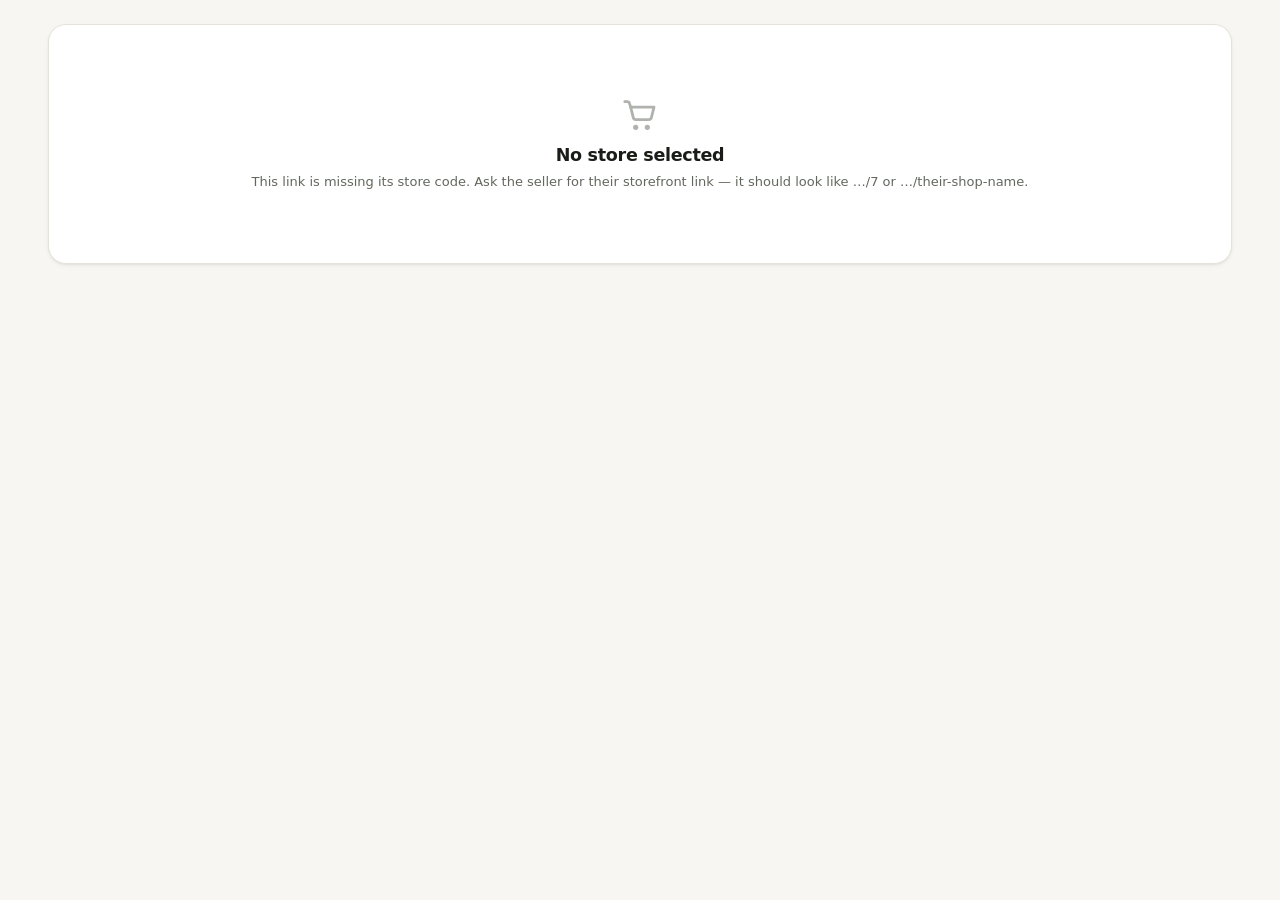
==== commit f36370bb: "Restore the previous UI and polish it Reverts the Atelier x Noir stylesheet. The green brand, warm g" ====
--- a/public/index.html
+++ b/public/index.html
@@ -8,9 +8,6 @@
 <title>Store</title>
 <link rel="manifest" href="manifest.json">
 <link rel="icon" href="icons/icon.svg" type="image/svg+xml">
-<link rel="preconnect" href="https://fonts.googleapis.com">
-<link rel="preconnect" href="https://fonts.gstatic.com" crossorigin>
-<link rel="stylesheet" href="https://fonts.googleapis.com/css2?family=Archivo:wght@400;500;600;700&family=Newsreader:opsz,wght@6..72,400;6..72,500;6..72,600&display=swap">
 <link rel="stylesheet" href="css/app.css">
 </head>
 <body>
--- a/public/css/app.css
+++ b/public/css/app.css
@@ -22,61 +22,57 @@
      shade below is derived from it with color-mix() instead of being a fixed
      hex, so hover/tint states stay correct for any accent color and in both
      color schemes. */
-  /* Ink is the default primary. A merchant who sets an accent colour still
-     overwrites --brand at runtime and gets it on their buttons; the ink
-     default is what makes an unbranded store look considered rather than
-     generic. */
-  --brand:#17140f;
-  --brand-600:color-mix(in srgb, var(--brand) 86%, white);
-  --brand-700:color-mix(in srgb, var(--brand) 72%, white);
-  --brand-050:color-mix(in srgb, var(--brand) 7%, var(--bg));
-  /* Brass carries every highlight: links, the active category, the one number
-     on a dashboard that wants your attention. 4.5:1 on paper, card and fill. */
-  --accent:#8c6019;
-  --accent-600:color-mix(in srgb, var(--accent) 84%, black);
+  --brand:#173d24;
+  --brand-600:color-mix(in srgb, var(--brand) 84%, black);
+  --brand-700:color-mix(in srgb, var(--brand) 70%, black);
+  --brand-050:color-mix(in srgb, var(--brand) 9%, var(--bg));
+  /* The text that sits ON a --brand surface. A merchant can set --brand to
+     anything, including a pale colour that white text disappears against,
+     so theme.accent() sets this from the colour's own luminance. */
+  --brand-ink:#ffffff;
+  --accent:#caa66b;
+  --accent-600:color-mix(in srgb, var(--accent) 82%, black);
 
   /* ---- Surface ---- */
-  --bg:#faf8f4;
+  --bg:#f7f6f2;
   --card:#ffffff;
-  --card-2:#f1ece3;
-  --card-3:#e9e3d7;
-  --text:#17140f;
-  --muted:#7a7168;
-  --muted-2:#9c9389;
-  --line:#e8e2d8;
-  --line-strong:#d8d0c2;
+  --card-2:#f1f0ea;
+  --card-3:#e9e7de;
+  --text:#191c17;
+  /* Clears 4.5:1 on every surface it sits on -- page, card, card-2 and
+     card-3. The previous #6d7268 was 4.32 on card-2 and 3.98 on card-3. */
+  --muted:#63685e;
+  --muted-2:#9a9d92;
+  --line:#e5e3da;
+  --line-strong:#d3d1c5;
 
   /* ---- Status ---- */
-  --danger:#a83f2c;
-  --danger-bg:#f9ebe7;
+  --danger:#b3422f;
+  --danger-bg:#fbece8;
   /* Darkened from #a8721c, which was 3.68:1 on --warn-bg and failed WCAG AA.
      This clears 4.5:1 on every surface a warn badge can sit on. */
   --warn:#8b5e17;
-  --warn-bg:#f8f0e1;
-  --ok:#1e7a4c;
-  --ok-bg:#e9f3ec;
+  --warn-bg:#faf1e0;
+  --ok:#1f7a4d;
+  --ok-bg:#e7f5ee;
   --info:#2b6cb0;
   --info-bg:#e8f1fb;
 
   /* ---- Shape ---- */
-  /* Near-square. Weight comes from hairline rules and type, not from rounded
-     containers — that is the difference between premium and generic here. */
-  --r-xs:2px;
-  --r-sm:3px;
-  --r:3px;
-  --r-lg:4px;
+  --r-xs:9px;
+  --r-sm:12px;
+  --r:18px;
+  --r-lg:24px;
   --r-pill:999px;
 
   /* ---- Elevation ----
      Distinct tiers instead of one flat shadow token everywhere, plus a
      colored "brand" shadow for primary CTAs. */
-  /* Surfaces sit on the page rather than float above it. Only the two genuinely
-     overlaid things — a sheet and a toast — keep a real shadow. */
-  --shadow-xs:none;
-  --shadow-sm:none;
-  --shadow:none;
-  --shadow-lg:0 24px 60px -28px rgba(23,20,15,.34);
-  --shadow-brand:none;
+  --shadow-xs:0 1px 2px rgba(20,25,18,.05);
+  --shadow-sm:0 2px 8px -4px rgba(20,25,18,.12), 0 1px 2px rgba(20,25,18,.05);
+  --shadow:0 1px 2px rgba(20,25,18,.05), 0 10px 28px -14px rgba(20,25,18,.22);
+  --shadow-lg:0 24px 56px -26px rgba(20,25,18,.32);
+  --shadow-brand:0 8px 18px -10px color-mix(in srgb, var(--brand) 38%, transparent);
 
   /* ---- Motion ----
      Standard ease-out for entrances/layout, a bouncier spring for taps —
@@ -97,11 +93,7 @@
   /* ---- Type ----
      Native OS stack: reads as premium precisely because it isn't a designed
      webfont — it matches the device (SF Pro on Apple, Segoe UI on Windows). */
-  /* Archivo carries the interface, Newsreader the display voice — headings,
-     prices, store names. The fallbacks are chosen for close metrics so the
-     page does not reflow when the webfont lands. */
-  --font:"Archivo", -apple-system, BlinkMacSystemFont, "Segoe UI", system-ui, Helvetica, Arial, sans-serif;
-  --font-display:"Newsreader", "Iowan Old Style", "Palatino Linotype", Georgia, serif;
+  --font:-apple-system, BlinkMacSystemFont, "SF Pro Text", "SF Pro Display", "Segoe UI", system-ui, Roboto, Helvetica, Arial, sans-serif;
   --mono:ui-monospace, SFMono-Regular, Menlo, Consolas, monospace;
   --fs-xs:.75rem; --fs-sm:.8125rem; --fs-md:.9375rem; --fs-lg:1.0625rem;
   --fs-xl:clamp(1.25rem,1rem + 1.1vw,1.6rem);
@@ -113,32 +105,31 @@
 [data-color-mode="dark"]{
   /* Darker-than-black near-black, not pure #000; warmer near-white text,
      not pure #fff; a brighter/more saturated brand for contrast on dark. */
-  --bg:#0c0b0a;
-  --card:#171614;
-  --card-2:#221f1b;
-  --card-3:#2c2824;
-  --text:#f4f1ea;
-  --muted:#928a7e;
-  --muted-2:#777069;
-  --line:#2a2724;
-  --line-strong:#3a352f;
-  /* Inverted: the primary action is paper on ink. A merchant accent still
-     overrides --brand and reads correctly against this background. */
-  --brand:#f4f1ea;
-  --brand-600:color-mix(in srgb, var(--brand) 88%, black);
-  --brand-700:color-mix(in srgb, var(--brand) 74%, black);
-  --brand-050:color-mix(in srgb, var(--brand) 12%, var(--bg));
-  --accent:#e0a94e;
-  --accent-600:color-mix(in srgb, var(--accent) 86%, white);
-  --danger:#ee8b77; --danger-bg:#2a1a16;
-  --warn:#e6c164;   --warn-bg:#241e12;
-  --ok:#63c78a;     --ok-bg:#12251a;
+  --bg:#0d100e;
+  --card:#171b17;
+  --card-2:#1d221d;
+  --card-3:#262c25;
+  --text:#eeece4;
+  --muted:#a2a89c;
+  --muted-2:#767c70;
+  --line:#2a2f28;
+  --line-strong:#383f35;
+  --brand:#63c78a;
+  --brand-600:color-mix(in srgb, var(--brand) 82%, white);
+  --brand-700:color-mix(in srgb, var(--brand) 68%, white);
+  --brand-050:color-mix(in srgb, var(--brand) 16%, var(--bg));
+  --brand-ink:#0c130e;
+  --accent:#dcc088;
+  --accent-600:color-mix(in srgb, var(--accent) 85%, white);
+  --danger:#f0897a; --danger-bg:#2c1c1a;
+  --warn:#e6c164;   --warn-bg:#2b2416;
+  --ok:#63c78a;     --ok-bg:#13251a;
   --info:#82b6ea;   --info-bg:#151f2a;
-  --shadow-xs:none;
-  --shadow-sm:none;
-  --shadow:none;
-  --shadow-lg:0 28px 70px -30px rgba(0,0,0,.85);
-  --shadow-brand:none;
+  --shadow-xs:0 1px 2px rgba(0,0,0,.5);
+  --shadow-sm:0 4px 14px -6px rgba(0,0,0,.55);
+  --shadow:0 1px 2px rgba(0,0,0,.45), 0 12px 32px -16px rgba(0,0,0,.75);
+  --shadow-lg:0 32px 76px -28px rgba(0,0,0,.9);
+  --shadow-brand:0 10px 26px -10px color-mix(in srgb, var(--brand) 45%, transparent);
 }
 
 --ring-placeholder{} /* (no-op, keeps a stable insertion point for tooling) */
@@ -156,12 +147,7 @@
 button,input,select,textarea{font:inherit; color:inherit}
 button{cursor:pointer; background:none; border:0}
 a{color:var(--brand); text-decoration:none}
-h1,h2,h3,h4{margin:0; line-height:1.18; letter-spacing:-.018em}
-/* Newsreader carries the display voice; the interface stays in Archivo. */
-h1,h2,h3,.stat .v,.p-card .price,.dl-v.price,.t-row.total span{
-  font-family:var(--font-display); font-weight:500;
-}
-h4{font-weight:600; font-size:var(--fs-md)}
+h1,h2,h3,h4{margin:0; line-height:1.22; font-weight:680; letter-spacing:-.017em}
 p{margin:0}
 ul{margin:0; padding:0; list-style:none}
 code{font-family:var(--mono); font-size:.92em}
@@ -201,15 +187,14 @@
 /* ---------- Card ---------- */
 .card{
   background:var(--card); border:1px solid var(--line); border-radius:var(--r);
-  padding:clamp(16px,2.4vw,22px);
-  transition:border-color var(--med) var(--ease);
-}
-/* A flat card is a section of the page, not an object on it. */
-.card.flat{background:transparent; border-color:transparent; padding-inline:0}
+  box-shadow:var(--shadow-sm); padding:clamp(16px,2.4vw,22px);
+  transition:box-shadow var(--med) var(--ease), border-color var(--med) var(--ease);
+}
+.card.flat{box-shadow:none}
 .card + .card{margin-top:14px}
 .card-h{display:flex;align-items:center;justify-content:space-between;gap:12px;margin-bottom:14px}
 .card-h h3{font-size:var(--fs-lg)}
-.sec-h{font-size:var(--fs-xs); font-weight:600; text-transform:uppercase; letter-spacing:.18em;
+.sec-h{font-size:var(--fs-sm); font-weight:700; text-transform:uppercase; letter-spacing:.06em;
   color:var(--muted); margin:0 0 10px}
 
 /* ---------- Buttons ---------- */
@@ -225,11 +210,7 @@
 .btn:hover{transform:translateY(-1px)}
 .btn:active{transform:scale(.96)}
 .btn[disabled],.btn[aria-disabled="true"]{opacity:.5; pointer-events:none}
-.btn.primary,.btn.danger,.btn.accent{
-  text-transform:uppercase; letter-spacing:.09em; font-size:var(--fs-sm); font-weight:600;
-}
-.btn.primary{background:var(--brand); color:var(--bg); box-shadow:none}
-[data-color-mode="dark"] .btn.primary{color:var(--bg)}
+.btn.primary{background:var(--brand); color:var(--brand-ink); box-shadow:var(--shadow-brand)}
 .btn.primary:hover{background:var(--brand-600)}
 .btn.accent{background:var(--accent); color:#241a08}
 .btn.accent:hover{background:var(--accent-600)}
@@ -273,28 +254,27 @@
 .chips::-webkit-scrollbar{display:none}
 .chips.wrap-{flex-wrap:wrap; overflow:visible}
 .chip{
-  flex:0 0 auto; scroll-snap-align:start; min-height:38px; padding:0 14px;
-  border-radius:var(--r-xs); border:1px solid var(--line); background:transparent;
-  font-size:var(--fs-sm); font-weight:500; color:var(--muted);
+  flex:0 0 auto; scroll-snap-align:start; min-height:38px; padding:0 15px;
+  border-radius:var(--r-pill); border:1px solid var(--line); background:var(--card);
+  font-size:var(--fs-sm); font-weight:600; color:var(--muted);
   transition:background var(--fast) var(--ease), border-color var(--fast) var(--ease),
-    color var(--fast) var(--ease);
+    color var(--fast) var(--ease), transform var(--fast) var(--ease-spring);
   display:inline-flex; align-items:center; gap:6px;
 }
 .chip:hover{color:var(--text); border-color:var(--muted-2)}
 .chip:active{transform:scale(.96)}
-.chip[aria-selected="true"],.chip.on{background:var(--brand); border-color:var(--brand); color:var(--bg)}
-[data-color-mode="dark"] .chip.on,[data-color-mode="dark"] .chip[aria-selected="true"]{color:var(--bg)}
+.chip[aria-selected="true"],.chip.on{background:var(--brand); border-color:var(--brand); color:var(--brand-ink)}
 
 /* ---------- Badges ---------- */
 .badge{
-  display:inline-flex; align-items:center; gap:5px; padding:0; border-radius:0;
-  font-size:var(--fs-xs); font-weight:600; letter-spacing:.14em; text-transform:uppercase;
-  background:transparent; color:var(--muted); border:0; white-space:nowrap;
-}
-.badge.ok{background:transparent; color:var(--ok)}
-.badge.warn{background:transparent; color:var(--warn)}
-.badge.danger{background:transparent; color:var(--danger)}
-.badge.info{background:transparent; color:var(--info)}
+  display:inline-flex; align-items:center; gap:5px; padding:4px 11px; border-radius:var(--r-pill);
+  font-size:var(--fs-xs); font-weight:700; letter-spacing:.03em; text-transform:uppercase;
+  background:var(--card-2); color:var(--muted); border:1px solid var(--line); white-space:nowrap;
+}
+.badge.ok{background:var(--ok-bg); color:var(--ok); border-color:transparent}
+.badge.warn{background:var(--warn-bg); color:var(--warn); border-color:transparent}
+.badge.danger{background:var(--danger-bg); color:var(--danger); border-color:transparent}
+.badge.info{background:var(--info-bg); color:var(--info); border-color:transparent}
 .dot{width:8px;height:8px;border-radius:50%;background:currentColor;flex:0 0 auto}
 
 /* ---------- Notices ---------- */
@@ -470,7 +450,7 @@
 
 /* ---------- Page header ---------- */
 .page-h{display:flex; align-items:flex-end; justify-content:space-between; gap:16px; flex-wrap:wrap; margin-bottom:22px}
-.page-h h1{font-size:var(--fs-2xl); font-family:var(--font-display); font-weight:500; letter-spacing:-.028em}
+.page-h h1{font-size:var(--fs-xl)}
 .page-h .sub{color:var(--muted); font-size:var(--fs-sm); margin-top:2px}
 
 /* ---------- Stats ---------- */
@@ -481,10 +461,9 @@
 .stat{min-width:0}
 @media (min-width:760px){ .stats{grid-template-columns:repeat(4,1fr)} }
 .stats + .stats{margin-top:12px}
-.stat{background:transparent; border:0; border-top:1px solid var(--line); border-radius:0; padding:16px 0 18px}
-.stat .v{font-family:var(--font-display)}
-.stat .k{font-size:var(--fs-xs); text-transform:uppercase; letter-spacing:.14em; color:var(--muted); font-weight:600}
-.stat .v{font-size:var(--fs-2xl); font-weight:500; letter-spacing:-.025em; margin-top:6px; line-height:1.12; overflow-wrap:break-word}
+.stat{background:var(--card); border:1px solid var(--line); border-radius:var(--r); padding:18px; box-shadow:var(--shadow-sm)}
+.stat .k{font-size:var(--fs-xs); text-transform:uppercase; letter-spacing:.06em; color:var(--muted); font-weight:700}
+.stat .v{font-size:var(--fs-2xl); font-weight:700; letter-spacing:-.02em; margin-top:6px; line-height:1.15; overflow-wrap:break-word}
 .stat .v.sm{font-size:var(--fs-lg); line-height:1.35}
 .stat .d{font-size:var(--fs-xs); color:var(--muted); margin-top:5px}
 @media (max-width:420px){
@@ -568,16 +547,15 @@
 
 .list{display:flex; flex-direction:column; gap:10px}
 .list-item{
-  display:flex; align-items:center; gap:14px; padding:15px 0; background:transparent;
-  border:0; border-bottom:1px solid var(--line); border-radius:0;
-  transition:background var(--fast) var(--ease);
+  display:flex; align-items:center; gap:14px; padding:14px 16px; background:var(--card);
+  border:1px solid var(--line); border-radius:var(--r-sm);
+  transition:border-color var(--fast) var(--ease), transform var(--fast) var(--ease), box-shadow var(--fast) var(--ease);
   text-align:left; width:100%;
 }
-.list-item:hover{background:var(--card-2)}
-.list-item.selected{background:var(--brand-050)}
+.list-item:hover{border-color:var(--brand); transform:translateY(-1px); box-shadow:var(--shadow-sm)}
+.list-item.selected{border-color:var(--brand); background:var(--brand-050)}
 .list-item .thumb{width:52px;height:52px}
-/* An unread order is marked, not shouted at: a thin accent rule, not a slab. */
-.list-item.unseen{box-shadow:inset 2px 0 0 var(--accent); padding-left:14px}
+.list-item.unseen{border-left:3px solid var(--brand)}
 .drag-handle{cursor:grab; color:var(--muted); padding:6px; touch-action:none}
 .list-item.dragging{opacity:.45}
 .li-title{font-weight:650; line-height:1.35}
@@ -606,12 +584,11 @@
 .brandmark{display:flex; align-items:center; gap:12px; min-width:0}
 .store-logo{width:40px;height:40px;border-radius:12px;object-fit:cover;flex:0 0 auto;box-shadow:var(--shadow-sm)}
 
-.nav-links{display:none; gap:26px; background:transparent; padding:0; border-radius:0; flex:0 0 auto}
+.nav-links{display:none; gap:2px; background:var(--card-2); padding:4px; border-radius:var(--r-pill); flex:0 0 auto}
 @media (min-width:760px){ .nav-links{display:flex} }
 .nav-link{
-  padding:6px 0; border-radius:0; font-weight:500; font-size:var(--fs-xs); color:var(--muted);
-  text-transform:uppercase; letter-spacing:.14em;
-  transition:color var(--fast) var(--ease), box-shadow var(--fast) var(--ease);
+  padding:8px 18px; border-radius:var(--r-pill); font-weight:600; font-size:var(--fs-sm); color:var(--muted);
+  transition:background var(--fast) var(--ease), color var(--fast) var(--ease);
 }
 .nav-link:hover{color:var(--text)}
 
@@ -639,9 +616,8 @@
 .nav-link.on{background:var(--card); color:var(--text); box-shadow:var(--shadow-xs)}
 
 .announce{
-  padding:11px 14px; text-align:center; border-radius:0;
-  background:transparent; color:var(--text); border-bottom:1px solid var(--line);
-  font-size:var(--fs-xs); font-weight:600; text-transform:uppercase; letter-spacing:.12em;
+  padding:10px 14px; text-align:center; border-radius:0;
+  background:var(--accent); color:#241a08; font-size:var(--fs-sm); font-weight:600;
 }
 
 .hero{padding:clamp(28px,6vw,64px) 0}
@@ -659,10 +635,9 @@
 .hero-sub{color:var(--muted); font-size:var(--fs-lg); margin:18px 0 0; max-width:46ch; line-height:1.6}
 .hero-actions{margin-top:28px}
 .hero-media{
-  position:relative; border-radius:var(--r-sm); overflow:hidden; box-shadow:none;
-  aspect-ratio:4/5; background:var(--card-2);
-}
-@media (max-width:899px){ .hero-media{aspect-ratio:4/3} }
+  position:relative; border-radius:var(--r-lg); overflow:hidden; box-shadow:var(--shadow-lg);
+  aspect-ratio:4/3; background:var(--card-2);
+}
 /* The hero is a full-bleed banner, so it keeps edge-to-edge `cover` framing —
    the contain-plus-backdrop treatment above is only for product photos. */
 /* The arrow wrapper sits between .hero-media and .gallery, so it has to carry
@@ -680,8 +655,8 @@
 .hero-media .gal-dots i.on{background:#fff}
 
 .searchbar{position:relative}
-.searchbar .input{padding-left:38px; border-radius:0; background:transparent; border:0; border-bottom:1px solid var(--line)}
-.searchbar .ico{position:absolute; left:2px; top:50%; transform:translateY(-50%); color:var(--muted);
+.searchbar .input{padding-left:42px; border-radius:var(--r-pill); background:var(--card-2)}
+.searchbar .ico{position:absolute; left:15px; top:50%; transform:translateY(-50%); color:var(--muted);
   display:grid; place-items:center; pointer-events:none}
 .searchbar .ico .i{width:18px; height:18px}
 
@@ -698,18 +673,17 @@
 .products[data-view="list"]{grid-template-columns:1fr; gap:10px}
 
 .p-card{
-  background:transparent; border:0; border-radius:0; overflow:visible;
+  background:var(--card); border:1px solid var(--line); border-radius:var(--r); overflow:hidden;
   display:flex; flex-direction:column; text-align:left; position:relative;
-  transition:opacity var(--med) var(--ease);
-}
-.p-card .img{border-radius:var(--r-sm)}
-.p-card:hover{opacity:.82}
-.p-card:active{opacity:.7}
+  transition:transform var(--med) var(--ease), box-shadow var(--med) var(--ease), border-color var(--med) var(--ease);
+}
+.p-card:hover{transform:translateY(-3px); box-shadow:var(--shadow-lg); border-color:color-mix(in srgb, var(--brand) 40%, var(--line))}
+.p-card:active{transform:translateY(-1px) scale(.99)}
 .p-card .img{aspect-ratio:1; width:100%; object-fit:cover; background:var(--card-2)}
 .p-card .img.ph{font-size:30px}
-.p-card .body{padding:11px 0 0; display:flex; flex-direction:column; gap:3px; flex:1}
-.p-card .name{font-family:var(--font-display); font-weight:500; font-size:var(--fs-lg); line-height:1.24; letter-spacing:-.012em}
-.p-card .price{font-weight:500; color:var(--text); font-size:var(--fs-md); margin-top:auto; padding-top:6px}
+.p-card .body{padding:12px 13px 14px; display:flex; flex-direction:column; gap:5px; flex:1}
+.p-card .name{font-weight:600; font-size:var(--fs-md); line-height:1.35}
+.p-card .price{font-weight:750; color:var(--brand); font-size:var(--fs-lg); margin-top:auto; padding-top:4px}
 .p-card .sold-out{
   position:absolute; inset:0; background:color-mix(in srgb,var(--card) 72%,transparent);
   display:grid; place-items:center; font-weight:750; letter-spacing:.06em; text-transform:uppercase; font-size:var(--fs-sm);
@@ -719,11 +693,10 @@
 
 .fab{
   position:fixed; right:16px; bottom:calc(16px + env(safe-area-inset-bottom)); z-index:44;
-  min-height:56px; padding:0 22px; border-radius:var(--r-pill); background:var(--brand); color:#fff;
+  min-height:56px; padding:0 22px; border-radius:var(--r-pill); background:var(--brand); color:var(--brand-ink);
   font-weight:700; box-shadow:var(--shadow-brand), var(--shadow-lg); display:inline-flex; align-items:center; gap:10px;
   transition:transform var(--fast) var(--ease-spring); transform-origin:bottom right;
 }
-[data-color-mode="dark"] .fab{color:#0c130e}
 .fab:hover{transform:translateY(-2px)}
 .fab:active{transform:scale(.95)}
 .fab .i{width:22px; height:22px}
@@ -872,8 +845,7 @@
   background:var(--card-2); border:1px solid var(--line); font-size:var(--fs-sm); font-weight:600; color:var(--muted);
   transition:background var(--fast) var(--ease), border-color var(--fast) var(--ease), color var(--fast) var(--ease);
 }
-.wizard-step.on{background:var(--brand); border-color:var(--brand); color:#fff}
-[data-color-mode="dark"] .wizard-step.on{color:#0c130e}
+.wizard-step.on{background:var(--brand); border-color:var(--brand); color:var(--brand-ink)}
 .wizard-step.done{background:var(--ok-bg); border-color:transparent; color:var(--ok)}
 .wizard-step[data-clickable="1"]{cursor:pointer}
 .wizard-step[data-clickable="1"]:hover{border-color:var(--brand); color:var(--brand); background:var(--brand-050)}
@@ -892,12 +864,3 @@
   body{background:#fff}
   .card{box-shadow:none; border-color:#ccc}
 }
-
-/* ---------- Accent usage ----------
-   The merchant's colour lives here: the one active category, a link, the
-   number on a dashboard that wants attention. Everything structural stays ink. */
-a{color:var(--accent)}
-a:hover{color:var(--accent-600)}
-.btn.link{color:var(--accent)}
-.hero-kicker{color:var(--accent)}
-.nav-link.on{box-shadow:inset 0 -1.5px 0 var(--accent)}
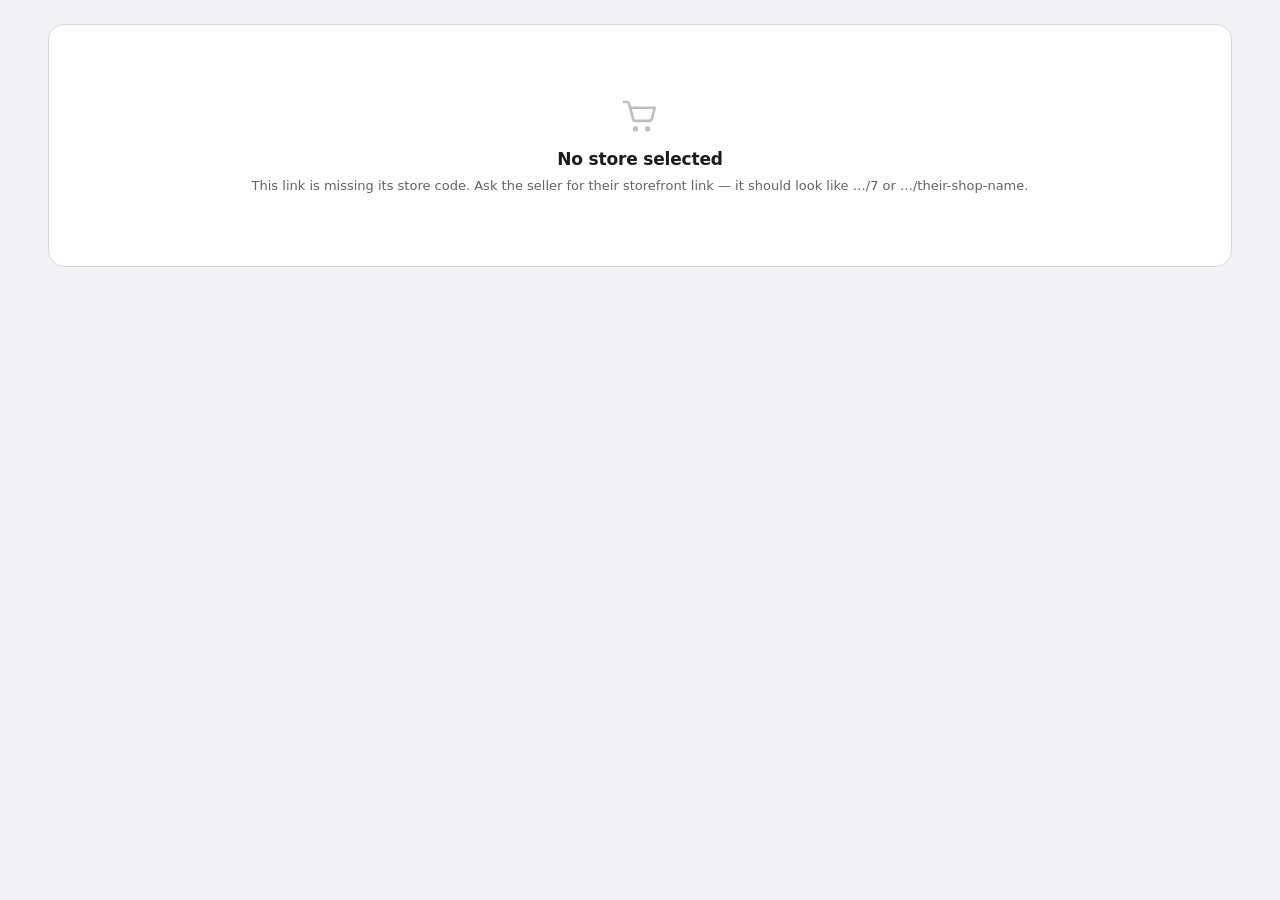
==== commit 4053d437: "Rebuild the UI around iOS conventions The storefront and both admin apps shared a stylesheet that se" ====
--- a/public/index.html
+++ b/public/index.html
@@ -3,7 +3,7 @@
 <head>
 <meta charset="utf-8">
 <meta name="viewport" content="width=device-width, initial-scale=1, viewport-fit=cover">
-<meta name="theme-color" content="#f6f7f5">
+<meta name="theme-color" content="#f2f2f7">
 <meta name="description" content="Shop this store — browse products, add to cart and check out. No account needed.">
 <title>Store</title>
 <link rel="manifest" href="manifest.json">
@@ -38,9 +38,8 @@
           <a href="#shopSection" class="nav-link">Products</a>
         </nav>
         <div class="row" style="gap:8px">
-          <button class="btn icon ghost" id="themeBtn" data-theme-toggle aria-label="Switch to dark mode"><svg class="i" viewBox="0 0 24 24" fill="none" stroke="currentColor" stroke-width="2" stroke-linecap="round" stroke-linejoin="round" aria-hidden="true"><path d="M20.6 14.1A8.9 8.9 0 1 1 10.4 3.3a6.9 6.9 0 0 0 10.2 10.8Z"/></svg></button>
-          <button class="btn icon ghost" id="infoBtn" aria-label="Store information" title="Store info"><svg class="i" viewBox="0 0 24 24" fill="none" stroke="currentColor" stroke-width="2" stroke-linecap="round" stroke-linejoin="round" aria-hidden="true"><circle cx="12" cy="12" r="8.9"/><path d="M12 11.2v5"/><circle cx="12" cy="7.9" r="1.1" fill="currentColor" stroke="none"/></svg></button>
-          <button class="btn icon ghost" id="trackBtn" aria-label="Check my order" title="Check my order"><svg class="i" viewBox="0 0 24 24" fill="none" stroke="currentColor" stroke-width="2" stroke-linecap="round" stroke-linejoin="round" aria-hidden="true"><circle cx="10.6" cy="10.6" r="6.8"/><path d="m15.55 15.55 5.05 5.05"/></svg></button>
+          <button class="btn icon ghost" id="themeBtn" data-theme-toggle aria-label="Switch to dark mode"><svg class="i" viewBox="0 0 24 24" fill="none" stroke="currentColor" stroke-width="1.8" stroke-linecap="round" stroke-linejoin="round" aria-hidden="true"><path d="M20.6 14.1A8.9 8.9 0 1 1 10.4 3.3a6.9 6.9 0 0 0 10.2 10.8Z"/></svg></button>
+          <button class="btn icon ghost cart-btn" id="cartBtn" aria-label="Open cart" title="Cart"><svg class="i" viewBox="0 0 24 24" fill="none" stroke="currentColor" stroke-width="1.8" stroke-linecap="round" stroke-linejoin="round" aria-hidden="true"><path d="M2.9 4h1.5a1.3 1.3 0 0 1 1.27 1.02L6.4 7.3"/><path d="M6.4 7.3H20.4l-1.55 6.2a1.7 1.7 0 0 1-1.65 1.3H9.6a1.7 1.7 0 0 1-1.65-1.3Z"/><circle cx="9.4" cy="19.4" r="1.55" fill="currentColor" stroke="none"/><circle cx="16.4" cy="19.4" r="1.55" fill="currentColor" stroke="none"/></svg><span class="count" id="cartCount" hidden>0</span></button>
         </div>
       </div>
     </header>
@@ -68,12 +67,12 @@
 
   <main class="wrap" id="shopSection" style="padding-top:8px;padding-bottom:120px">
     <div class="searchbar">
-      <span class="ico" aria-hidden="true"><svg class="i" viewBox="0 0 24 24" fill="none" stroke="currentColor" stroke-width="2" stroke-linecap="round" stroke-linejoin="round" aria-hidden="true"><circle cx="10.6" cy="10.6" r="6.8"/><path d="m15.55 15.55 5.05 5.05"/></svg></span>
+      <span class="ico" aria-hidden="true"><svg class="i" viewBox="0 0 24 24" fill="none" stroke="currentColor" stroke-width="1.8" stroke-linecap="round" stroke-linejoin="round" aria-hidden="true"><circle cx="10.6" cy="10.6" r="6.8"/><path d="m15.55 15.55 5.05 5.05"/></svg></span>
       <input class="input" id="search" type="search" placeholder="Search products…" aria-label="Search products">
     </div>
     <div class="row between mt" style="gap:8px">
       <div class="chips grow" id="categories" role="group" aria-label="Filter by category"></div>
-      <button class="btn icon ghost" id="viewToggle" aria-label="Switch to list view"><svg class="i" viewBox="0 0 24 24" fill="none" stroke="currentColor" stroke-width="2" stroke-linecap="round" stroke-linejoin="round" aria-hidden="true"><circle cx="4.1" cy="6.2" r="1.6" fill="currentColor" stroke="none"/><circle cx="4.1" cy="12" r="1.6" fill="currentColor" stroke="none"/><circle cx="4.1" cy="17.8" r="1.6" fill="currentColor" stroke="none"/><path d="M9.3 6.2h10.6M9.3 12h10.6M9.3 17.8h10.6" stroke-width="2.4"/></svg></button>
+      <button class="btn icon ghost" id="viewToggle" aria-label="Switch to list view"><svg class="i" viewBox="0 0 24 24" fill="none" stroke="currentColor" stroke-width="1.8" stroke-linecap="round" stroke-linejoin="round" aria-hidden="true"><circle cx="4.1" cy="6.2" r="1.6" fill="currentColor" stroke="none"/><circle cx="4.1" cy="12" r="1.6" fill="currentColor" stroke="none"/><circle cx="4.1" cy="17.8" r="1.6" fill="currentColor" stroke="none"/><path d="M9.3 6.2h10.6M9.3 12h10.6M9.3 17.8h10.6" stroke-width="2.4"/></svg></button>
     </div>
     <div class="products mt-lg" id="products" data-view="grid"></div>
     <div id="emptyState"></div>
@@ -84,16 +83,11 @@
   </main>
 </div>
 
-<button class="fab" id="cartFab" hidden aria-label="Open cart">
-  <svg class="i" viewBox="0 0 24 24" fill="none" stroke="currentColor" stroke-width="2" stroke-linecap="round" stroke-linejoin="round" aria-hidden="true"><path d="M2.9 4h1.5a1.3 1.3 0 0 1 1.27 1.02L6.4 7.3"/><path d="M6.4 7.3H20.4l-1.55 6.2a1.7 1.7 0 0 1-1.65 1.3H9.6a1.7 1.7 0 0 1-1.65-1.3Z"/><circle cx="9.4" cy="19.4" r="1.55" fill="currentColor" stroke="none"/><circle cx="16.4" cy="19.4" r="1.55" fill="currentColor" stroke="none"/></svg>
-  <span class="count" id="cartCount">0</span>
-</button>
-
-<script src="js/config.js"></script>
-<script src="js/icons.js"></script>
-<script src="js/ui.js"></script>
-<script src="js/api.js"></script>
-<script src="js/customer.js"></script>
+<script src="js/config.js" defer></script>
+<script src="js/icons.js" defer></script>
+<script src="js/ui.js" defer></script>
+<script src="js/api.js" defer></script>
+<script src="js/customer.js" defer></script>
 <script>
   if ("serviceWorker" in navigator) {
     addEventListener("load", () => navigator.serviceWorker.register("service-worker.js").catch(() => {}));
--- a/public/css/app.css
+++ b/public/css/app.css
@@ -1,16 +1,26 @@
 /* =========================================================================
-   Universal Store — Design System v3.0
+   Universal Store — Design System v4.0
    One stylesheet. Three apps. Mobile-first, fluid to desktop.
 
-   v3.0 — visual redesign pass (premium/native, not "AI-generic"):
-     + OS-native font stack instead of a webfont that was never even linked
-     + full elevation/motion/radius scale; spring easing on tappable elements
-     + brand-derived hover/tint colors via color-mix(), so a merchant's custom
-       accent color (set at runtime through --brand) now produces correct
-       hover + tint shades instead of staying hardcoded to the default green
-     + pill buttons w/ colored shadow, bottom-sheet drawers, segmented chips
-     + mobile "table becomes cards" pattern for the one data table in the app
-     + prefers-contrast / forced-colors baseline support
+   v4.0 — iOS pass. The visual language is now Apple's: system greys, the
+   iOS type ladder, hairline separators, grouped inset lists, translucent
+   bars, and flat surfaces that get their separation from colour rather than
+   from a shadow under every box.
+
+     + iOS system palette (light + dark), replacing the warm bespoke greys
+     + iOS type ladder: 12 caption / 13 footnote / 16 body / 17 headline,
+       weights dialled back from 650-800 to 400-600
+     + hairline (0.5px on 2x screens) separators instead of 1px borders
+     + grouped inset lists — a .list is now ONE rounded surface with rows
+       divided by inset separators, the way Settings and Mail look, instead
+       of a stack of individually bordered and shadowed cards
+     + shadows reserved for things that genuinely float (sheets, toasts,
+       sticky bars). Cards, stats, list rows and product tiles are flat.
+     + press feedback no longer moves layout: opacity and background shifts
+       replace the translateY hover-lift, so nothing jitters under a finger
+     + faster: fewer paint layers, no blur on the modal scrim, and
+       content-visibility on product tiles so off-screen cards cost nothing
+
    No class or id names changed — this file targets the exact same markup
    the JS already generates.
    ========================================================================= */
@@ -30,90 +40,117 @@
      anything, including a pale colour that white text disappears against,
      so theme.accent() sets this from the colour's own luminance. */
   --brand-ink:#ffffff;
-  --accent:#caa66b;
+  --accent:#b8892f;
   --accent-600:color-mix(in srgb, var(--accent) 82%, black);
 
-  /* ---- Surface ---- */
-  --bg:#f7f6f2;
+  /* ---- Surface ----
+     iOS system greys. The page is systemGroupedBackground, cards are the
+     white that sits on it, and the two fills below that are what iOS uses
+     for inset controls (search fields, segmented tracks, unselected chips). */
+  --bg:#f2f2f7;
   --card:#ffffff;
-  --card-2:#f1f0ea;
-  --card-3:#e9e7de;
-  --text:#191c17;
-  /* Clears 4.5:1 on every surface it sits on -- page, card, card-2 and
-     card-3. The previous #6d7268 was 4.32 on card-2 and 3.98 on card-3. */
-  --muted:#63685e;
-  --muted-2:#9a9d92;
-  --line:#e5e3da;
-  --line-strong:#d3d1c5;
-
-  /* ---- Status ---- */
-  --danger:#b3422f;
-  --danger-bg:#fbece8;
-  /* Darkened from #a8721c, which was 3.68:1 on --warn-bg and failed WCAG AA.
-     This clears 4.5:1 on every surface a warn badge can sit on. */
-  --warn:#8b5e17;
-  --warn-bg:#faf1e0;
-  --ok:#1f7a4d;
-  --ok-bg:#e7f5ee;
-  --info:#2b6cb0;
-  --info-bg:#e8f1fb;
-
-  /* ---- Shape ---- */
-  --r-xs:9px;
+  --card-2:#ececf0;
+  --card-3:#e0e0e6;
+  --text:#1c1c1e;
+  /* secondaryLabel. Clears 4.5:1 on every surface it sits on — page, card,
+     card-2 and card-3 — which the flatter iOS palette makes easier to hold
+     than the old warm greys did. */
+  --muted:#636368;
+  --muted-2:#7f7f84;
+  --line:#d8d8dd;
+  --line-strong:#c4c4c8;
+
+  /* ---- Status ----
+     iOS system colours, darkened where the pure system hue (systemRed
+     #FF3B30 is only 3.0:1 on white) could not carry text at AA. */
+  --danger:#c1271c;
+  --danger-bg:#fdeceb;
+  --warn:#8a5a00;
+  --warn-bg:#fdf2e2;
+  --ok:#1a7f44;
+  --ok-bg:#e7f6ed;
+  --info:#0a5fc4;
+  --info-bg:#e9f1fe;
+
+  /* ---- Shape ----
+     iOS corner ladder: 8 for small controls, 12 for fields and rows, 16 for
+     cards and grouped lists, 22 for sheets, pill for buttons and chips. */
+  --r-xs:8px;
   --r-sm:12px;
-  --r:18px;
-  --r-lg:24px;
+  --r:16px;
+  --r-lg:22px;
   --r-pill:999px;
 
+  /* ---- Hairlines ----
+     A real 1px border is twice the weight of an iOS separator. On a 2x
+     screen this drops to a true hairline; everywhere else it stays 1px. */
+  --hairline:1px;
+
   /* ---- Elevation ----
-     Distinct tiers instead of one flat shadow token everywhere, plus a
-     colored "brand" shadow for primary CTAs. */
-  --shadow-xs:0 1px 2px rgba(20,25,18,.05);
-  --shadow-sm:0 2px 8px -4px rgba(20,25,18,.12), 0 1px 2px rgba(20,25,18,.05);
-  --shadow:0 1px 2px rgba(20,25,18,.05), 0 10px 28px -14px rgba(20,25,18,.22);
-  --shadow-lg:0 24px 56px -26px rgba(20,25,18,.32);
-  --shadow-brand:0 8px 18px -10px color-mix(in srgb, var(--brand) 38%, transparent);
+     Only things that genuinely float get a shadow now: sheets, toasts,
+     sticky bars, the gallery arrows. Cards and rows are flat and separate
+     themselves with colour, which is both more iOS and cheaper to paint. */
+  --shadow-xs:0 1px 1px rgba(0,0,0,.04);
+  --shadow-sm:0 1px 3px rgba(0,0,0,.06);
+  --shadow:0 4px 16px -6px rgba(0,0,0,.14);
+  --shadow-lg:0 20px 48px -20px rgba(0,0,0,.3);
+  /* Kept for compatibility; no longer painted under primary buttons, which
+     are flat fills on iOS. */
+  --shadow-brand:0 4px 14px -8px color-mix(in srgb, var(--brand) 40%, transparent);
 
   /* ---- Motion ----
-     Standard ease-out for entrances/layout, a bouncier spring for taps —
-     matches the platform feel instead of one generic transition curve. */
-  --ease:cubic-bezier(.22,.7,.24,1);
-  --ease-spring:cubic-bezier(.34,1.56,.64,1);
-  --fast:150ms;
-  --med:240ms;
+     iOS easing: a decisive ease-out for entrances and layout, a restrained
+     spring for taps. The old spring overshot far enough to read as bouncy. */
+  --ease:cubic-bezier(.32,.72,0,1);
+  --ease-spring:cubic-bezier(.34,1.4,.64,1);
+  --fast:140ms;
+  --med:260ms;
   --t:var(--fast) var(--ease); /* kept as a general-purpose shorthand */
 
   /* ---- Layout ---- */
   --tap:44px;
-  --nav-h:64px;
+  --nav-h:56px;
+  --tab-h:52px;
   --sidebar-w:264px;
   --maxw:1240px;
   --pad:clamp(16px, 4vw, 28px);
 
   /* ---- Type ----
      Native OS stack: reads as premium precisely because it isn't a designed
-     webfont — it matches the device (SF Pro on Apple, Segoe UI on Windows). */
+     webfont — it matches the device (SF Pro on Apple, Segoe UI on Windows).
+     Sizes follow the iOS text ladder: caption 12, footnote 13, body 16,
+     headline 17, then the two fluid title steps. */
   --font:-apple-system, BlinkMacSystemFont, "SF Pro Text", "SF Pro Display", "Segoe UI", system-ui, Roboto, Helvetica, Arial, sans-serif;
   --mono:ui-monospace, SFMono-Regular, Menlo, Consolas, monospace;
-  --fs-xs:.75rem; --fs-sm:.8125rem; --fs-md:.9375rem; --fs-lg:1.0625rem;
-  --fs-xl:clamp(1.25rem,1rem + 1.1vw,1.6rem);
-  --fs-2xl:clamp(1.5rem,1.1rem + 1.9vw,2.1rem);
-
-  --ring:0 0 0 3px color-mix(in srgb, var(--brand) 24%, transparent);
+  --fs-xs:.75rem; --fs-sm:.8125rem; --fs-md:1rem; --fs-lg:1.0625rem;
+  --fs-xl:clamp(1.25rem,1.05rem + .85vw,1.5rem);
+  --fs-2xl:clamp(1.5rem,1.15rem + 1.7vw,2rem);
+
+  --ring:0 0 0 3px color-mix(in srgb, var(--brand) 26%, transparent);
+
+  /* Tells the browser which way the page leans, so scrollbars, native form
+     controls and the caret are drawn in the matching system style instead of
+     a light widget sitting on a dark page. */
+  color-scheme:light;
+}
+
+@media (min-resolution:2dppx){
+  :root{ --hairline:.5px }
 }
 
 [data-color-mode="dark"]{
-  /* Darker-than-black near-black, not pure #000; warmer near-white text,
-     not pure #fff; a brighter/more saturated brand for contrast on dark. */
-  --bg:#0d100e;
-  --card:#171b17;
-  --card-2:#1d221d;
-  --card-3:#262c25;
-  --text:#eeece4;
-  --muted:#a2a89c;
-  --muted-2:#767c70;
-  --line:#2a2f28;
-  --line-strong:#383f35;
+  /* iOS dark: true black page, elevated greys for the surfaces on top of it,
+     near-white text, and a brighter brand so it still carries on black. */
+  color-scheme:dark;
+  --bg:#000000;
+  --card:#1c1c1e;
+  --card-2:#2c2c2e;
+  --card-3:#3a3a3c;
+  --text:#f5f5f7;
+  --muted:#a3a3a9;
+  --muted-2:#8a8a8f;
+  --line:#38383a;
+  --line-strong:#48484a;
   --brand:#63c78a;
   --brand-600:color-mix(in srgb, var(--brand) 82%, white);
   --brand-700:color-mix(in srgb, var(--brand) 68%, white);
@@ -121,33 +158,32 @@
   --brand-ink:#0c130e;
   --accent:#dcc088;
   --accent-600:color-mix(in srgb, var(--accent) 85%, white);
-  --danger:#f0897a; --danger-bg:#2c1c1a;
-  --warn:#e6c164;   --warn-bg:#2b2416;
-  --ok:#63c78a;     --ok-bg:#13251a;
-  --info:#82b6ea;   --info-bg:#151f2a;
-  --shadow-xs:0 1px 2px rgba(0,0,0,.5);
-  --shadow-sm:0 4px 14px -6px rgba(0,0,0,.55);
-  --shadow:0 1px 2px rgba(0,0,0,.45), 0 12px 32px -16px rgba(0,0,0,.75);
-  --shadow-lg:0 32px 76px -28px rgba(0,0,0,.9);
-  --shadow-brand:0 10px 26px -10px color-mix(in srgb, var(--brand) 45%, transparent);
-}
-
---ring-placeholder{} /* (no-op, keeps a stable insertion point for tooling) */
-:root{ --ring:0 0 0 3px color-mix(in srgb, var(--brand) 24%, transparent); }
+  --danger:#ff6961; --danger-bg:#2a1513;
+  --warn:#ffd426;   --warn-bg:#2a2113;
+  --ok:#35d06a;     --ok-bg:#112a1b;
+  --info:#4ea3ff;   --info-bg:#121f2e;
+  --shadow-xs:0 1px 1px rgba(0,0,0,.5);
+  --shadow-sm:0 1px 3px rgba(0,0,0,.5);
+  --shadow:0 4px 18px -6px rgba(0,0,0,.7);
+  --shadow-lg:0 24px 60px -24px rgba(0,0,0,.9);
+  --shadow-brand:0 4px 14px -8px color-mix(in srgb, var(--brand) 45%, transparent);
+}
 
 /* ---------- Reset ---------- */
 *,*::before,*::after{box-sizing:border-box}
 html{-webkit-text-size-adjust:100%}
 body{
   margin:0; font-family:var(--font); font-size:var(--fs-md); color:var(--text);
-  background:var(--bg); line-height:1.55; -webkit-font-smoothing:antialiased;
+  background:var(--bg); line-height:1.5; -webkit-font-smoothing:antialiased;
   overscroll-behavior-y:none;
 }
 img,svg{max-width:100%; display:block}
 button,input,select,textarea{font:inherit; color:inherit}
 button{cursor:pointer; background:none; border:0}
 a{color:var(--brand); text-decoration:none}
-h1,h2,h3,h4{margin:0; line-height:1.22; font-weight:680; letter-spacing:-.017em}
+/* iOS headings lean on size and colour, not weight: 600 is the heaviest step
+   the system itself uses for anything short of a large title. */
+h1,h2,h3,h4{margin:0; line-height:1.25; font-weight:600; letter-spacing:-.01em}
 p{margin:0}
 ul{margin:0; padding:0; list-style:none}
 code{font-family:var(--mono); font-size:.92em}
@@ -155,9 +191,9 @@
 ::selection{background:color-mix(in srgb,var(--brand) 25%,transparent)}
 @media (prefers-reduced-motion:reduce){*{animation-duration:.01ms !important; transition-duration:.01ms !important}}
 @media (prefers-contrast:more){
-  :root{ --line:var(--line-strong); }
+  :root{ --line:var(--line-strong); --hairline:1px }
   .btn.ghost{border-width:1.5px}
-  .card,.list-item,.stat{border-width:1.5px}
+  .card,.list,.stat{border-width:1.5px}
 }
 @media (forced-colors:active){
   .btn,.chip,.card,.list-item,.input,.select,.textarea{forced-color-adjust:none; border:1px solid CanvasText}
@@ -174,7 +210,7 @@
 .muted{color:var(--muted)}
 .small{font-size:var(--fs-sm)}
 .xs{font-size:var(--fs-xs)}
-.bold{font-weight:650}
+.bold{font-weight:600}
 .center{text-align:center}
 .hide{display:none !important}
 .truncate{overflow:hidden; text-overflow:ellipsis; white-space:nowrap}
@@ -182,65 +218,86 @@
 .mono{font-family:var(--mono)}
 .mt{margin-top:14px} .mt-lg{margin-top:24px} .mb{margin-bottom:14px}
 .sr{position:absolute;width:1px;height:1px;padding:0;margin:-1px;overflow:hidden;clip:rect(0 0 0 0);white-space:nowrap;border:0}
-.divider{height:1px;background:var(--line);border:0;margin:18px 0}
-
-/* ---------- Card ---------- */
+.divider{height:var(--hairline);background:var(--line);border:0;margin:18px 0}
+
+/* ---------- Card ----------
+   Flat: a hairline and a surface colour, no shadow. Depth on iOS comes from
+   the surface stack (page grey → white card), not from a drop shadow. */
 .card{
-  background:var(--card); border:1px solid var(--line); border-radius:var(--r);
-  box-shadow:var(--shadow-sm); padding:clamp(16px,2.4vw,22px);
-  transition:box-shadow var(--med) var(--ease), border-color var(--med) var(--ease);
+  background:var(--card); border:var(--hairline) solid var(--line); border-radius:var(--r);
+  box-shadow:none; padding:clamp(16px,2.4vw,22px);
+  transition:border-color var(--med) var(--ease);
 }
 .card.flat{box-shadow:none}
 .card + .card{margin-top:14px}
 .card-h{display:flex;align-items:center;justify-content:space-between;gap:12px;margin-bottom:14px}
 .card-h h3{font-size:var(--fs-lg)}
-.sec-h{font-size:var(--fs-sm); font-weight:700; text-transform:uppercase; letter-spacing:.06em;
+/* iOS grouped-list header: sentence case, secondary colour, sitting quietly
+   above its group instead of shouting in tracked-out uppercase. */
+.sec-h{font-size:var(--fs-sm); font-weight:600; letter-spacing:0;
   color:var(--muted); margin:0 0 10px}
 
-/* ---------- Buttons ---------- */
+/* ---------- Buttons ----------
+   iOS buttons are flat fills or plain tinted text. Press feedback is an
+   opacity/scale change that never moves the elements around it. */
 .btn{
-  display:inline-flex; align-items:center; justify-content:center; gap:8px;
+  display:inline-flex; align-items:center; justify-content:center; gap:7px;
   min-height:var(--tap); padding:0 18px; border-radius:var(--r-pill);
-  font-weight:600; font-size:var(--fs-md); border:1px solid transparent;
+  font-weight:600; font-size:var(--fs-md); border:var(--hairline) solid transparent;
   background:var(--card-2); color:var(--text);
   transition:transform var(--fast) var(--ease-spring), background var(--fast) var(--ease),
-    border-color var(--fast) var(--ease), color var(--fast) var(--ease), box-shadow var(--fast) var(--ease);
-  white-space:nowrap; user-select:none;
-}
-.btn:hover{transform:translateY(-1px)}
-.btn:active{transform:scale(.96)}
-.btn[disabled],.btn[aria-disabled="true"]{opacity:.5; pointer-events:none}
-.btn.primary{background:var(--brand); color:var(--brand-ink); box-shadow:var(--shadow-brand)}
+    border-color var(--fast) var(--ease), color var(--fast) var(--ease), opacity var(--fast) var(--ease);
+  white-space:nowrap; user-select:none; -webkit-tap-highlight-color:transparent;
+}
+.btn:hover{background:var(--card-3)}
+.btn:active{transform:scale(.96); opacity:.85}
+.btn[disabled],.btn[aria-disabled="true"]{opacity:.4; pointer-events:none}
+.btn.primary{background:var(--brand); color:var(--brand-ink); box-shadow:none}
 .btn.primary:hover{background:var(--brand-600)}
 .btn.accent{background:var(--accent); color:#241a08}
 .btn.accent:hover{background:var(--accent-600)}
-.btn.ghost{background:transparent; border-color:var(--line)}
+/* "Ghost" is iOS's bordered/plain button: hairline outline, transparent fill. */
+.btn.ghost{background:transparent; border-color:var(--line-strong)}
 .btn.ghost:hover{background:var(--card-2); border-color:var(--line-strong)}
 .btn.danger{background:var(--danger); color:#fff}
 .btn.danger:hover{background:color-mix(in srgb, var(--danger) 84%, black)}
-.btn.link{background:none;padding:0;min-height:auto;color:var(--brand);text-decoration:underline;font-weight:600}
-.btn.link:active{transform:none; opacity:.7}
-.btn.sm{min-height:36px; padding:0 13px; font-size:var(--fs-sm)}
-.btn.lg{min-height:52px; padding:0 26px; font-size:var(--fs-lg)}
+/* Plain text button — iOS never underlines these, it tints them. */
+.btn.link{background:none;padding:0;min-height:auto;color:var(--brand);text-decoration:none;font-weight:600}
+.btn.link:hover{opacity:.7; background:none}
+.btn.link:active{transform:none; opacity:.5}
+.btn.sm{min-height:34px; padding:0 13px; font-size:var(--fs-sm)}
+.btn.lg{min-height:50px; padding:0 26px; font-size:var(--fs-lg)}
 .btn.block{width:100%}
 /* flex-shrink:0 matters: these sit in a flex row next to the store name, and a
    long name squeezed them to 25px wide on a 320px phone -- round buttons that
    were the right height and nowhere near wide enough to hit. */
 .btn.icon{width:var(--tap); min-height:var(--tap); padding:0; border-radius:50%; flex:0 0 auto}
+/* A bare glyph in a bar is an iOS nav-bar button: tinted, no chrome at all
+   until you touch it. */
+.btn.icon.ghost{background:transparent; border-color:transparent; color:var(--text)}
+.btn.icon.ghost:hover{background:var(--card-2)}
 .btn-group{display:flex; gap:8px; flex-wrap:wrap}
 /* ---------- Icons ----------
    Every SVG that UI.icon() builds carries .i (static markup in the HTML files
    inlines the same thing by hand). Sized in em so an icon tracks the text it
    sits beside, and stroked in currentColor so it inherits button, hover and
-   danger colors instead of needing a variant per context. */
+   danger colors instead of needing a variant per context.
+
+   1.8 rather than 2: SF Symbols' regular weight is lighter than the old
+   stroke, and at small sizes the difference is most of what makes an icon
+   set read as "system" instead of "web". */
 .i{
   width:1.25em; height:1.25em; flex:0 0 auto; display:block;
-  fill:none; stroke:currentColor; stroke-width:2;
+  fill:none; stroke:currentColor; stroke-width:1.8;
   stroke-linecap:round; stroke-linejoin:round;
 }
+/* Filled variants (tab bars, selected states) are solid silhouettes: filled
+   with the current colour and never stroked on top of it. UI.icon() adds this
+   class automatically for any "*-fill" name. */
+.i.fill{fill:currentColor; stroke:none}
 .btn .i{width:1.15em; height:1.15em}
 .btn.sm .i{width:1.05em; height:1.05em}
-.btn.icon .i{width:20px; height:20px}
+.btn.icon .i{width:22px; height:22px}
 .btn.lg .i{width:1.2em; height:1.2em}
 /* The add-to-cart icon earns its place on a phone, where the sheet is narrow
    and the glyph reads faster than the label. From tablet width up there is
@@ -249,27 +306,31 @@
 
 
 
-/* ---------- Chips (segmented-control look) ---------- */
+/* ---------- Chips (iOS filter pills) ----------
+   A soft grey fill with no outline, and the brand colour when selected —
+   the way Photos and the App Store filter their content. */
 .chips{display:flex; gap:8px; overflow-x:auto; padding:4px 0 8px; scrollbar-width:none; scroll-snap-type:x proximity}
 .chips::-webkit-scrollbar{display:none}
 .chips.wrap-{flex-wrap:wrap; overflow:visible}
 .chip{
-  flex:0 0 auto; scroll-snap-align:start; min-height:38px; padding:0 15px;
-  border-radius:var(--r-pill); border:1px solid var(--line); background:var(--card);
-  font-size:var(--fs-sm); font-weight:600; color:var(--muted);
-  transition:background var(--fast) var(--ease), border-color var(--fast) var(--ease),
-    color var(--fast) var(--ease), transform var(--fast) var(--ease-spring);
-  display:inline-flex; align-items:center; gap:6px;
-}
-.chip:hover{color:var(--text); border-color:var(--muted-2)}
+  flex:0 0 auto; scroll-snap-align:start; min-height:36px; padding:0 15px;
+  border-radius:var(--r-pill); border:var(--hairline) solid transparent; background:var(--card-2);
+  font-size:var(--fs-sm); font-weight:600; color:var(--text);
+  transition:background var(--fast) var(--ease), color var(--fast) var(--ease),
+    transform var(--fast) var(--ease-spring);
+  display:inline-flex; align-items:center; gap:6px; -webkit-tap-highlight-color:transparent;
+}
+.chip:hover{background:var(--card-3)}
 .chip:active{transform:scale(.96)}
 .chip[aria-selected="true"],.chip.on{background:var(--brand); border-color:var(--brand); color:var(--brand-ink)}
 
-/* ---------- Badges ---------- */
+/* ---------- Badges ----------
+   Sentence case, not tracked-out uppercase: iOS labels a status, it doesn't
+   stamp it. */
 .badge{
-  display:inline-flex; align-items:center; gap:5px; padding:4px 11px; border-radius:var(--r-pill);
-  font-size:var(--fs-xs); font-weight:700; letter-spacing:.03em; text-transform:uppercase;
-  background:var(--card-2); color:var(--muted); border:1px solid var(--line); white-space:nowrap;
+  display:inline-flex; align-items:center; gap:5px; padding:3px 10px; border-radius:var(--r-pill);
+  font-size:var(--fs-xs); font-weight:600; letter-spacing:0; text-transform:none;
+  background:var(--card-2); color:var(--muted); border:var(--hairline) solid transparent; white-space:nowrap;
 }
 .badge.ok{background:var(--ok-bg); color:var(--ok); border-color:transparent}
 .badge.warn{background:var(--warn-bg); color:var(--warn); border-color:transparent}
@@ -277,30 +338,33 @@
 .badge.info{background:var(--info-bg); color:var(--info); border-color:transparent}
 .dot{width:8px;height:8px;border-radius:50%;background:currentColor;flex:0 0 auto}
 
-/* ---------- Notices ---------- */
+/* ---------- Notices ----------
+   A tinted rounded block, no accent rail — the tint already says which kind
+   it is, and the rail was the last piece of non-system chrome here. */
 .notice{
-  border:1px solid var(--line); border-left-width:3px; border-radius:var(--r-sm);
-  padding:14px 16px; font-size:var(--fs-sm); margin-bottom:14px;
-}
-.notice strong{display:block; margin-bottom:4px; font-size:var(--fs-md)}
-.notice.info{background:var(--info-bg); border-left-color:var(--info)}
-.notice.warn{background:var(--warn-bg); border-left-color:var(--warn)}
-.notice.danger{background:var(--danger-bg); border-left-color:var(--danger)}
-.notice.ok{background:var(--ok-bg); border-left-color:var(--ok)}
-
-/* ---------- Forms ---------- */
+  border:var(--hairline) solid transparent; border-radius:var(--r-sm);
+  padding:13px 15px; font-size:var(--fs-sm); margin-bottom:14px; line-height:1.45;
+}
+.notice strong{display:block; margin-bottom:3px; font-size:var(--fs-md); font-weight:600}
+.notice.info{background:var(--info-bg); color:var(--info)}
+.notice.warn{background:var(--warn-bg); color:var(--warn)}
+.notice.danger{background:var(--danger-bg); color:var(--danger)}
+.notice.ok{background:var(--ok-bg); color:var(--ok)}
+
+/* ---------- Forms ----------
+   iOS fields are a filled grey well with no outline until focus. */
 .field{display:flex; flex-direction:column; gap:6px; margin-bottom:16px}
-.field > label{font-size:var(--fs-sm); font-weight:650}
-.field .hint{font-size:var(--fs-xs); color:var(--muted); line-height:1.5}
+.field > label{font-size:var(--fs-sm); font-weight:600; color:var(--muted)}
+.field .hint{font-size:var(--fs-xs); color:var(--muted); line-height:1.45}
 .field .err{font-size:var(--fs-xs); color:var(--danger); font-weight:600}
 .input,.select,.textarea{
-  width:100%; min-height:var(--tap); padding:11px 14px; background:var(--card);
-  border:1px solid var(--line); border-radius:var(--r-sm);
+  width:100%; min-height:var(--tap); padding:11px 14px; background:var(--card-2);
+  border:var(--hairline) solid transparent; border-radius:var(--r-sm);
   transition:border-color var(--fast) var(--ease), box-shadow var(--fast) var(--ease), background var(--fast) var(--ease);
 }
-.input:hover,.select:hover,.textarea:hover{border-color:var(--muted-2)}
-.input:focus,.select:focus,.textarea:focus{outline:none; border-color:var(--brand); box-shadow:var(--ring)}
-.textarea{min-height:104px; resize:vertical; line-height:1.6}
+.input:hover,.select:hover,.textarea:hover{background:var(--card-3)}
+.input:focus,.select:focus,.textarea:focus{outline:none; background:var(--card); border-color:var(--brand); box-shadow:var(--ring)}
+.textarea{min-height:104px; resize:vertical; line-height:1.55}
 .select{appearance:none;
   background-image:linear-gradient(45deg,transparent 50%,currentColor 50%),linear-gradient(135deg,currentColor 50%,transparent 50%);
   background-position:calc(100% - 20px) calc(50% + 2px),calc(100% - 15px) calc(50% + 2px);
@@ -312,17 +376,17 @@
 .input-group{display:flex; gap:8px; align-items:stretch; flex-wrap:wrap}
 .input-group .input{flex:1 1 130px; min-width:0}
 .input-group .btn{flex:0 0 auto}
-.quick-picks{display:flex; gap:6px; flex-wrap:wrap; margin-top:10px}
-
+
+/* iOS switch: 51x31 with a 27px knob. */
 .switch{display:flex; align-items:center; gap:12px; min-height:var(--tap); cursor:pointer}
 .switch input{position:absolute; opacity:0; pointer-events:none}
 .switch .track{
-  width:48px; height:28px; border-radius:var(--r-pill); background:var(--line-strong);
-  position:relative; transition:background var(--fast) var(--ease); flex:0 0 auto;
+  width:51px; height:31px; border-radius:var(--r-pill); background:var(--line-strong);
+  position:relative; transition:background var(--med) var(--ease); flex:0 0 auto;
 }
 .switch .track::after{
-  content:""; position:absolute; inset:3px auto 3px 3px; width:22px; border-radius:50%;
-  background:#fff; box-shadow:0 1px 3px rgba(0,0,0,.3); transition:transform var(--fast) var(--ease-spring);
+  content:""; position:absolute; inset:2px auto 2px 2px; width:27px; border-radius:50%;
+  background:#fff; box-shadow:0 2px 4px rgba(0,0,0,.2); transition:transform var(--med) var(--ease-spring);
 }
 .switch input:checked + .track{background:var(--brand)}
 .switch input:checked + .track::after{transform:translateX(20px)}
@@ -330,7 +394,7 @@
 
 /* ---------- Uploader & images ---------- */
 .uploader{
-  border:2px dashed var(--line-strong); border-radius:var(--r-sm); padding:22px 16px; text-align:center;
+  border:1.5px dashed var(--line-strong); border-radius:var(--r-sm); padding:22px 16px; text-align:center;
   color:var(--muted); transition:border-color var(--fast) var(--ease), color var(--fast) var(--ease), background var(--fast) var(--ease);
   cursor:pointer; background:var(--card-2);
   display:flex; flex-direction:column; align-items:center; justify-content:center; gap:8px;
@@ -338,22 +402,22 @@
 }
 .uploader:hover{border-color:var(--brand); color:var(--brand); background:var(--brand-050)}
 .uploader img{margin:0 auto; max-height:170px; border-radius:var(--r-xs); object-fit:contain}
-.uploader .up-ico{font-size:26px; opacity:.65; line-height:1}
+.uploader .up-ico{font-size:26px; opacity:.6; line-height:1}
 .uploader .up-ico .i{width:26px; height:26px}
 
 .ph{display:grid; place-items:center; background:var(--card-2); color:var(--muted-2);
-  font-size:20px; border:1px solid var(--line)}
+  font-size:20px; border:var(--hairline) solid var(--line)}
 .thumb{width:52px;height:52px;border-radius:var(--r-xs);object-fit:cover;flex:0 0 auto;background:var(--card-2)}
 .receipt-img{width:100%; max-height:460px; object-fit:contain; border-radius:var(--r-sm);
-  background:var(--card-2); border:1px solid var(--line)}
+  background:var(--card-2); border:var(--hairline) solid var(--line)}
 .qr-img{width:140px; height:140px; object-fit:contain; border-radius:var(--r-sm);
-  background:#fff; border:1px solid var(--line); padding:6px}
+  background:#fff; border:var(--hairline) solid var(--line); padding:6px}
 
 /* Multi-photo picker (add/remove tiles) — used for the hero gallery */
 .img-grid{display:flex; flex-wrap:wrap; gap:10px}
 .img-tile{
   position:relative; width:84px; height:84px; border-radius:var(--r-sm); overflow:hidden;
-  background:var(--card-2); border:1px solid var(--line);
+  background:var(--card-2); border:var(--hairline) solid var(--line);
 }
 .img-tile img{width:100%; height:100%; object-fit:cover}
 .img-tile .rm{
@@ -365,7 +429,7 @@
 .img-tile .rm:hover{background:var(--danger)}
 .img-tile .rm:active{transform:scale(.88)}
 .img-tile.add{
-  border:2px dashed var(--line-strong); display:grid; place-items:center; color:var(--muted);
+  border:1.5px dashed var(--line-strong); display:grid; place-items:center; color:var(--muted);
   cursor:pointer; font-size:24px; background:var(--card-2);
   transition:border-color var(--fast) var(--ease), color var(--fast) var(--ease);
 }
@@ -381,51 +445,60 @@
   .shell{grid-template-columns:var(--sidebar-w) 1fr; grid-template-rows:auto 1fr}
 }
 
+/* Translucent nav bar over scrolling content, hairline underneath. */
 .topbar{
   position:sticky; top:0; z-index:40; height:var(--nav-h);
   display:flex; align-items:center; gap:12px; padding-inline:var(--pad);
-  background:color-mix(in srgb,var(--card) 88%,transparent);
-  backdrop-filter:saturate(180%) blur(14px); border-bottom:1px solid var(--line);
+  background:color-mix(in srgb,var(--card) 82%,transparent);
+  backdrop-filter:saturate(180%) blur(20px);
+  -webkit-backdrop-filter:saturate(180%) blur(20px);
+  border-bottom:var(--hairline) solid var(--line);
   grid-column:1; grid-row:1;
 }
 @media (min-width:1024px){ .topbar{grid-column:2; grid-row:1} }
 
-.brandmark{display:flex; align-items:center; gap:10px; font-weight:700; letter-spacing:-.02em; min-width:0}
+.brandmark{display:flex; align-items:center; gap:10px; font-weight:600; letter-spacing:-.01em; min-width:0}
 .brandmark .logo{
-  width:34px;height:34px;border-radius:10px;flex:0 0 auto;object-fit:cover;
+  width:32px;height:32px;border-radius:9px;flex:0 0 auto;object-fit:cover;
   background:linear-gradient(140deg,var(--brand),var(--accent));
-  display:grid;place-items:center;color:#fff;font-size:.8rem;font-weight:800;
+  display:grid;place-items:center;color:#fff;font-size:.8rem;font-weight:600;
 }
 
 .sidebar{
-  display:none; background:var(--card); border-right:1px solid var(--line);
-  padding:20px 14px; position:sticky; top:0; height:100dvh; overflow-y:auto;
+  display:none; background:var(--card); border-right:var(--hairline) solid var(--line);
+  padding:20px 12px; position:sticky; top:0; height:100dvh; overflow-y:auto;
 }
 @media (min-width:1024px){
-  .sidebar{display:flex; flex-direction:column; gap:6px; grid-column:1; grid-row:1 / span 2}
+  .sidebar{display:flex; flex-direction:column; gap:2px; grid-column:1; grid-row:1 / span 2}
 }
 
 .nav-item{
-  display:flex; align-items:center; gap:12px; min-height:var(--tap); padding:0 14px;
-  border-radius:var(--r-sm); color:var(--muted); font-weight:600;
+  display:flex; align-items:center; gap:11px; min-height:var(--tap); padding:0 12px;
+  border-radius:var(--r-sm); color:var(--text); font-weight:500; font-size:var(--fs-md);
   transition:background var(--fast) var(--ease), color var(--fast) var(--ease); width:100%;
 }
-.nav-item:hover{background:var(--card-2); color:var(--text)}
-.nav-item[aria-current="page"]{background:var(--brand-050); color:var(--brand)}
-.nav-item .ico{width:20px;text-align:center;flex:0 0 auto}
-.nav-item .ico .i{width:20px; height:20px}
+.nav-item .ico{color:var(--muted); transition:color var(--fast) var(--ease)}
+.nav-item:hover{background:var(--card-2)}
+.nav-item[aria-current="page"]{background:var(--brand-050); color:var(--brand); font-weight:600}
+.nav-item[aria-current="page"] .ico{color:var(--brand)}
+.nav-item .ico{width:22px;text-align:center;flex:0 0 auto}
+.nav-item .ico .i{width:22px; height:22px}
 .nav-item[disabled]{opacity:.4; pointer-events:none}
 
-.main{padding:var(--pad) var(--pad) calc(var(--nav-h) + 32px); min-width:0; grid-column:1; grid-row:2}
+.main{padding:var(--pad) var(--pad) calc(var(--tab-h) + 40px); min-width:0; grid-column:1; grid-row:2}
 @media (min-width:1024px){
   .main{grid-column:2; grid-row:2; padding-bottom:48px; max-width:var(--maxw); width:100%}
 }
 
+/* iOS tab bar: translucent, hairline on top, glyph over an 11px label, tinted
+   when current. No sliding indicator — that's a Material pattern. */
 .tabbar{
   position:fixed; inset:auto 0 0 0; z-index:45; display:flex;
   overflow-x:auto; scrollbar-width:none; scroll-snap-type:x proximity;
-  background:color-mix(in srgb,var(--card) 92%,transparent);
-  backdrop-filter:saturate(180%) blur(14px); border-top:1px solid var(--line);
+  background:color-mix(in srgb,var(--card) 82%,transparent);
+  backdrop-filter:saturate(180%) blur(20px);
+  -webkit-backdrop-filter:saturate(180%) blur(20px);
+  border-top:var(--hairline) solid var(--line);
   padding-bottom:env(safe-area-inset-bottom);
 }
 @media (min-width:1024px){ .tabbar{display:none} }
@@ -435,37 +508,37 @@
      a sixth section); flex-grow still spreads them across wider screens, and
      the bar stays scrollable if a seventh ever arrives. */
   flex:1 0 auto; min-width:60px; scroll-snap-align:start;
-  min-height:var(--nav-h); display:flex; flex-direction:column; align-items:center;
-  justify-content:center; gap:3px; font-size:10px; font-weight:650; color:var(--muted);
+  min-height:var(--tab-h); display:flex; flex-direction:column; align-items:center;
+  justify-content:center; gap:2px; font-size:10px; font-weight:500; color:var(--muted-2);
   transition:color var(--fast) var(--ease); position:relative;
-}
-.tabbar button:active{transform:scale(.94)}
+  -webkit-tap-highlight-color:transparent; letter-spacing:-.01em;
+}
+.tabbar button:active{opacity:.6}
 .tabbar button .ico{font-size:19px; line-height:1}
-.tabbar button .ico .i{width:21px; height:21px; margin:0 auto}
-.tabbar button[aria-current="page"]{color:var(--brand)}
-.tabbar button[aria-current="page"]::before{
-  content:""; position:absolute; top:0; left:28%; right:28%; height:3px;
-  border-radius:0 0 4px 4px; background:var(--brand);
-}
-
-/* ---------- Page header ---------- */
-.page-h{display:flex; align-items:flex-end; justify-content:space-between; gap:16px; flex-wrap:wrap; margin-bottom:22px}
-.page-h h1{font-size:var(--fs-xl)}
-.page-h .sub{color:var(--muted); font-size:var(--fs-sm); margin-top:2px}
-
-/* ---------- Stats ---------- */
-.stats{display:grid; gap:12px; grid-template-columns:repeat(2,1fr)}
+.tabbar button .ico .i{width:25px; height:25px; margin:0 auto}
+.tabbar button[aria-current="page"]{color:var(--brand); font-weight:600}
+
+/* ---------- Page header ----------
+   iOS large title: the screen names itself once, big and quiet. */
+.page-h{display:flex; align-items:flex-end; justify-content:space-between; gap:16px; flex-wrap:wrap; margin-bottom:20px}
+.page-h h1{font-size:var(--fs-2xl); font-weight:700; letter-spacing:-.022em; line-height:1.15}
+.page-h .sub{color:var(--muted); font-size:var(--fs-sm); margin-top:3px}
+
+/* ---------- Stats ----------
+   Flat tiles on the page grey. Eight shadowed boxes was the noisiest thing
+   on the dashboard; the hairline does the same job for none of the paint. */
+.stats{display:grid; gap:10px; grid-template-columns:repeat(2,1fr)}
 /* A stat card can't shrink below its number, so two columns overflow the
    narrowest phones (320px). One column there rather than a sideways scroll. */
 @media (max-width:359px){ .stats{grid-template-columns:1fr} }
 .stat{min-width:0}
 @media (min-width:760px){ .stats{grid-template-columns:repeat(4,1fr)} }
-.stats + .stats{margin-top:12px}
-.stat{background:var(--card); border:1px solid var(--line); border-radius:var(--r); padding:18px; box-shadow:var(--shadow-sm)}
-.stat .k{font-size:var(--fs-xs); text-transform:uppercase; letter-spacing:.06em; color:var(--muted); font-weight:700}
-.stat .v{font-size:var(--fs-2xl); font-weight:700; letter-spacing:-.02em; margin-top:6px; line-height:1.15; overflow-wrap:break-word}
+.stats + .stats{margin-top:10px}
+.stat{background:var(--card); border:var(--hairline) solid var(--line); border-radius:var(--r); padding:16px; box-shadow:none}
+.stat .k{font-size:var(--fs-sm); text-transform:none; letter-spacing:0; color:var(--muted); font-weight:500}
+.stat .v{font-size:var(--fs-2xl); font-weight:600; letter-spacing:-.022em; margin-top:4px; line-height:1.15; overflow-wrap:break-word}
 .stat .v.sm{font-size:var(--fs-lg); line-height:1.35}
-.stat .d{font-size:var(--fs-xs); color:var(--muted); margin-top:5px}
+.stat .d{font-size:var(--fs-xs); color:var(--muted); margin-top:4px}
 @media (max-width:420px){
   /* Two stat cards per row at phone widths leaves little room for a bold
      currency figure — the fluid clamp() alone doesn't shrink enough here,
@@ -477,16 +550,16 @@
 .dl{display:flex; flex-direction:column}
 .dl-row{
   display:flex; align-items:baseline; justify-content:space-between; gap:28px;
-  padding:11px 0; border-bottom:1px solid var(--line); font-size:var(--fs-sm);
+  padding:11px 0; border-bottom:var(--hairline) solid var(--line); font-size:var(--fs-sm);
 }
 .dl-row:first-child{padding-top:0}
 .dl-row:last-child{border-bottom:0; padding-bottom:0}
-.dl-k{color:var(--muted); flex:0 0 auto; font-weight:500}
-.dl-v{text-align:right; font-weight:650; flex:1 1 auto; min-width:0; overflow-wrap:anywhere; line-height:1.45}
+.dl-k{color:var(--muted); flex:0 0 auto; font-weight:400}
+.dl-v{text-align:right; font-weight:500; flex:1 1 auto; min-width:0; overflow-wrap:anywhere; line-height:1.45}
 .dl-v.mono{font-family:var(--mono); font-size:var(--fs-xs); letter-spacing:.02em}
 .dl-v.warn{color:var(--warn)}
 .dl-v.ok{color:var(--ok)}
-.dl-v.muted{color:var(--muted); font-weight:500}
+.dl-v.muted{color:var(--muted); font-weight:400}
 .dl-row.stack{flex-direction:column; align-items:flex-start; gap:4px}
 .dl-row.stack .dl-v{text-align:left; width:100%}
 @media (max-width:520px){
@@ -495,10 +568,10 @@
 }
 
 /* ---------- Tables / lists ---------- */
-.table-wrap{overflow-x:auto; -webkit-overflow-scrolling:touch; border-radius:var(--r); border:1px solid var(--line); background:var(--card)}
+.table-wrap{overflow-x:auto; -webkit-overflow-scrolling:touch; border-radius:var(--r); border:var(--hairline) solid var(--line); background:var(--card)}
 table{width:100%; border-collapse:collapse; min-width:560px}
-th,td{padding:13px 16px; text-align:left; border-bottom:1px solid var(--line); font-size:var(--fs-sm)}
-th{font-size:var(--fs-xs); text-transform:uppercase; letter-spacing:.05em; color:var(--muted); font-weight:700; background:var(--card-2); position:sticky; top:0}
+th,td{padding:12px 16px; text-align:left; border-bottom:var(--hairline) solid var(--line); font-size:var(--fs-sm)}
+th{font-size:var(--fs-xs); text-transform:none; letter-spacing:0; color:var(--muted); font-weight:600; background:var(--card-2); position:sticky; top:0}
 tbody tr:last-child td{border-bottom:0}
 tbody tr{transition:background var(--fast) var(--ease)}
 tbody tr:hover{background:var(--card-2)}
@@ -511,17 +584,17 @@
   thead{position:absolute; width:1px; height:1px; overflow:hidden; clip:rect(0 0 0 0)}
   tbody{display:flex; flex-direction:column; gap:10px}
   tr{
-    display:block; background:var(--card); border:1px solid var(--line);
-    border-radius:var(--r-sm); box-shadow:var(--shadow-sm); padding:4px 14px;
+    display:block; background:var(--card); border:var(--hairline) solid var(--line);
+    border-radius:var(--r-sm); box-shadow:none; padding:4px 14px;
   }
   td{
     display:flex; align-items:center; justify-content:space-between; gap:14px;
-    border-bottom:1px solid var(--line); padding:10px 0; text-align:right;
+    border-bottom:var(--hairline) solid var(--line); padding:10px 0; text-align:right;
   }
   td:last-child{border-bottom:0}
   td[data-label]::before{
-    content:attr(data-label); color:var(--muted); font-weight:600;
-    font-size:var(--fs-xs); text-transform:uppercase; letter-spacing:.04em; text-align:left;
+    content:attr(data-label); color:var(--muted); font-weight:500;
+    font-size:var(--fs-xs); text-transform:none; letter-spacing:0; text-align:left;
   }
 }
 
@@ -543,29 +616,69 @@
 }
 .nav-item .alert-dot{margin-left:auto}
 .tabbar button{position:relative}
-.tabbar button .alert-dot{position:absolute; top:6px; right:calc(50% - 16px)}
-
-.list{display:flex; flex-direction:column; gap:10px}
+.tabbar button .alert-dot{position:absolute; top:4px; right:calc(50% - 16px)}
+
+/* ---------- Grouped inset list ----------
+   The signature iOS list: ONE rounded surface, rows divided by separators
+   that are inset to the text, not a stack of separately bordered cards with
+   gaps between them. A .list nested inside a .card drops its own surface so
+   the two don't double up. */
+.list{
+  display:flex; flex-direction:column; gap:0;
+  background:var(--card); border:var(--hairline) solid var(--line);
+  border-radius:var(--r); overflow:hidden;
+}
+.card .list,.sheet-b .list{background:none; border:0; border-radius:0; overflow:visible}
 .list-item{
-  display:flex; align-items:center; gap:14px; padding:14px 16px; background:var(--card);
-  border:1px solid var(--line); border-radius:var(--r-sm);
-  transition:border-color var(--fast) var(--ease), transform var(--fast) var(--ease), box-shadow var(--fast) var(--ease);
-  text-align:left; width:100%;
-}
-.list-item:hover{border-color:var(--brand); transform:translateY(-1px); box-shadow:var(--shadow-sm)}
-.list-item.selected{border-color:var(--brand); background:var(--brand-050)}
+  display:flex; align-items:center; gap:14px; padding:13px 16px; background:transparent;
+  border:0; border-bottom:var(--hairline) solid var(--line); border-radius:0;
+  transition:background var(--fast) var(--ease);
+  text-align:left; width:100%; -webkit-tap-highlight-color:transparent;
+}
+.list-item:last-child{border-bottom:0}
+/* A row is a control: it highlights on press, it does not lift or jump. */
+.list-item:hover{background:var(--card-2)}
+.list-item:active{background:var(--card-3)}
+.list-item.selected{background:var(--brand-050)}
 .list-item .thumb{width:52px;height:52px}
-.list-item.unseen{border-left:3px solid var(--brand)}
-.drag-handle{cursor:grab; color:var(--muted); padding:6px; touch-action:none}
+/* A status colour on the leading edge, so a column of rows can be scanned
+   without reading every badge: green settled, amber waiting, red stopped. */
+.list-item.edge-ok{box-shadow:inset 3px 0 0 var(--ok)}
+.list-item.edge-warn{box-shadow:inset 3px 0 0 var(--warn)}
+.list-item.edge-danger{box-shadow:inset 3px 0 0 var(--danger)}
+.list-item.edge-info{box-shadow:inset 3px 0 0 var(--info)}
+.list-item.edge-none{box-shadow:inset 3px 0 0 var(--line-strong)}
+/* An unread order still wins: it is the one row that wants attention now. */
+.list-item.unseen{box-shadow:inset 3px 0 0 var(--brand)}
+/* Checkbox rows. The row is the label, so the whole width is the tick target
+   rather than the 22px box. */
+.list-item > input[type="checkbox"]{margin:0 2px 0 0; flex:0 0 auto; cursor:pointer; accent-color:var(--brand)}
+label.list-item{cursor:pointer}
+label.list-item:has(input:checked){background:var(--brand-050)}
+.drag-handle{cursor:grab; color:var(--muted-2); padding:6px; touch-action:none}
 .list-item.dragging{opacity:.45}
-.li-title{font-weight:650; line-height:1.35}
-.li-sub{font-size:var(--fs-xs); color:var(--muted); margin-top:3px; line-height:1.5}
+.li-title{font-weight:500; line-height:1.35}
+/* Two lines, like a Mail preview. Catalog rows carry price, stock and variant
+   count in one string, which was wrapping to four lines on a phone and left
+   rows of wildly different heights. */
+.li-sub{
+  font-size:var(--fs-sm); color:var(--muted); margin-top:2px; line-height:1.4;
+  display:-webkit-box; -webkit-line-clamp:2; -webkit-box-orient:vertical; overflow:hidden;
+}
+/* On a narrow phone the row's fixed furniture (handle, thumbnail, trailing
+   button) leaves the text column too little to work with. Tighten the
+   furniture rather than letting the label shrink. */
+@media (max-width:480px){
+  .list-item{gap:11px; padding:12px 14px}
+  .list-item .thumb{width:44px; height:44px}
+  .drag-handle{padding:4px}
+}
 
 /* ---------- Empty / skeleton ---------- */
 .empty{text-align:center; padding:48px 20px; color:var(--muted)}
-.empty .ico{font-size:38px; margin-bottom:10px; opacity:.5}
-.empty .ico .i{width:40px; height:40px; margin:0 auto; stroke-width:1.7}
-.empty h3{color:var(--text); margin-bottom:6px}
+.empty .ico{font-size:38px; margin-bottom:12px; opacity:.4}
+.empty .ico .i{width:42px; height:42px; margin:0 auto; stroke-width:1.5}
+.empty h3{color:var(--text); margin-bottom:6px; font-size:var(--fs-lg)}
 .skel{
   background:linear-gradient(90deg,var(--card-2) 25%,var(--card-3) 37%,var(--card-2) 63%);
   background-size:400% 100%; animation:sh 1.3s ease-in-out infinite; border-radius:var(--r-sm);
@@ -576,27 +689,30 @@
 
 /* ---------- Storefront: nav + hero ---------- */
 .site-nav{
-  border-bottom:1px solid var(--line); position:sticky; top:0; z-index:35;
-  backdrop-filter:saturate(180%) blur(14px);
-  background:color-mix(in srgb,var(--card) 90%,transparent);
-}
-.site-nav .wrap{min-height:64px; gap:14px}
-.brandmark{display:flex; align-items:center; gap:12px; min-width:0}
-.store-logo{width:40px;height:40px;border-radius:12px;object-fit:cover;flex:0 0 auto;box-shadow:var(--shadow-sm)}
-
-.nav-links{display:none; gap:2px; background:var(--card-2); padding:4px; border-radius:var(--r-pill); flex:0 0 auto}
+  border-bottom:var(--hairline) solid var(--line); position:sticky; top:0; z-index:35;
+  backdrop-filter:saturate(180%) blur(20px);
+  -webkit-backdrop-filter:saturate(180%) blur(20px);
+  background:color-mix(in srgb,var(--card) 82%,transparent);
+}
+.site-nav .wrap{min-height:var(--nav-h); gap:14px}
+.brandmark{display:flex; align-items:center; gap:11px; min-width:0}
+.store-logo{width:36px;height:36px;border-radius:10px;object-fit:cover;flex:0 0 auto;box-shadow:none}
+
+/* Segmented control, the way iOS draws one: a grey track with a white pill
+   riding inside it. */
+.nav-links{display:none; gap:2px; background:var(--card-2); padding:2px; border-radius:var(--r-pill); flex:0 0 auto}
 @media (min-width:760px){ .nav-links{display:flex} }
 .nav-link{
-  padding:8px 18px; border-radius:var(--r-pill); font-weight:600; font-size:var(--fs-sm); color:var(--muted);
+  padding:7px 16px; border-radius:var(--r-pill); font-weight:500; font-size:var(--fs-sm); color:var(--text);
   transition:background var(--fast) var(--ease), color var(--fast) var(--ease);
 }
 .nav-link:hover{color:var(--text)}
 
 /* ---------- Touch hit areas ----------
-   Chips and nav links are sized for a mouse at 38px and 36px. A finger needs
-   about 44px, and on the storefront a chip IS the main control -- it picks the
-   category and the size. Widened only where the pointer is actually coarse, so
-   desktop density is untouched. */
+   Chips and nav links are sized for a mouse. A finger needs about 44px, and
+   on the storefront a chip IS the main control -- it picks the category and
+   the size. Widened only where the pointer is actually coarse, so desktop
+   density is untouched. */
 @media (pointer:coarse){
   .chip{min-height:44px}
   .nav-link{min-height:44px; display:inline-flex; align-items:center}
@@ -606,36 +722,39 @@
      margin: the tap target becomes ~45px while the surrounding layout is
      measurably unchanged. */
   .btn.link{padding:10px 12px; margin:-10px -12px}
-  /* .btn.sm is 36px, which is right for a dense desktop list but short of a
+  /* .btn.sm is 34px, which is right for a dense desktop list but short of a
      finger. Only touch devices pay the extra height. */
   .btn.sm{min-height:44px}
   /* Native checkboxes render ~13px. The surrounding label is tappable, but the
      box itself should be hittable too. */
   input[type="checkbox"],input[type="radio"]{width:22px; height:22px; flex:0 0 auto}
 }
-.nav-link.on{background:var(--card); color:var(--text); box-shadow:var(--shadow-xs)}
+.nav-link.on{background:var(--card); color:var(--text); box-shadow:var(--shadow-xs); font-weight:600}
 
 .announce{
-  padding:10px 14px; text-align:center; border-radius:0;
-  background:var(--accent); color:#241a08; font-size:var(--fs-sm); font-weight:600;
-}
-
-.hero{padding:clamp(28px,6vw,64px) 0}
-.hero-grid{display:grid; gap:32px; align-items:center; grid-template-columns:1fr}
+  padding:9px 14px; text-align:center; border-radius:0;
+  background:var(--card-2); color:var(--text); font-size:var(--fs-sm); font-weight:500;
+  border-bottom:var(--hairline) solid var(--line);
+}
+
+.hero{padding:clamp(24px,5vw,56px) 0}
+.hero-grid{display:grid; gap:28px; align-items:center; grid-template-columns:1fr}
 @media (min-width:900px){ .hero-grid{grid-template-columns:1fr 1fr; gap:56px} }
 .hero-kicker{
-  display:inline-flex; align-items:center; gap:8px; color:var(--brand); font-weight:700;
-  font-size:var(--fs-sm); margin:0 0 14px;
-}
-.hero-kicker::before{content:""; width:7px; height:7px; border-radius:50%; background:var(--accent); flex:0 0 auto}
+  display:inline-flex; align-items:center; gap:7px; color:var(--muted); font-weight:500;
+  font-size:var(--fs-sm); margin:0 0 12px;
+}
+.hero-kicker::before{content:""; width:6px; height:6px; border-radius:50%; background:var(--brand); flex:0 0 auto}
+/* iOS large title, scaled up for a hero: heavy but tightly tracked, never
+   the 800-weight poster type this used to be. */
 .hero-heading{
-  font-size:clamp(2rem,1.4rem + 3vw,3.3rem); font-weight:800; letter-spacing:-.02em;
-  line-height:1.08; white-space:pre-line; margin:0;
-}
-.hero-sub{color:var(--muted); font-size:var(--fs-lg); margin:18px 0 0; max-width:46ch; line-height:1.6}
-.hero-actions{margin-top:28px}
+  font-size:clamp(1.9rem,1.35rem + 2.6vw,3rem); font-weight:700; letter-spacing:-.028em;
+  line-height:1.07; white-space:pre-line; margin:0;
+}
+.hero-sub{color:var(--muted); font-size:var(--fs-lg); margin:14px 0 0; max-width:46ch; line-height:1.5}
+.hero-actions{margin-top:24px}
 .hero-media{
-  position:relative; border-radius:var(--r-lg); overflow:hidden; box-shadow:var(--shadow-lg);
+  position:relative; border-radius:var(--r-lg); overflow:hidden; box-shadow:none;
   aspect-ratio:4/3; background:var(--card-2);
 }
 /* The hero is a full-bleed banner, so it keeps edge-to-edge `cover` framing —
@@ -648,21 +767,22 @@
 .hero-media .gal-slide .gal-bg{display:none}
 .hero-media .gallery img,.hero-media .gallery .ph{height:100%; max-height:none; object-fit:cover}
 .hero-media .gal-dots{
-  position:absolute; bottom:16px; left:50%; transform:translateX(-50%); margin:0;
-  background:rgba(10,14,11,.35); padding:6px 8px; border-radius:var(--r-pill); backdrop-filter:blur(6px);
+  position:absolute; bottom:14px; left:50%; transform:translateX(-50%); margin:0;
+  background:rgba(0,0,0,.28); padding:5px 8px; border-radius:var(--r-pill); backdrop-filter:blur(6px);
 }
 .hero-media .gal-dots i{background:rgba(255,255,255,.55)}
 .hero-media .gal-dots i.on{background:#fff}
 
+/* iOS search field: a filled grey well, glyph inside, no outline. */
 .searchbar{position:relative}
-.searchbar .input{padding-left:42px; border-radius:var(--r-pill); background:var(--card-2)}
-.searchbar .ico{position:absolute; left:15px; top:50%; transform:translateY(-50%); color:var(--muted);
+.searchbar .input{padding-left:40px; border-radius:var(--r-sm); background:var(--card-2); min-height:40px}
+.searchbar .ico{position:absolute; left:13px; top:50%; transform:translateY(-50%); color:var(--muted-2);
   display:grid; place-items:center; pointer-events:none}
 .searchbar .ico .i{width:18px; height:18px}
 
 /* Anchor targets (#home, #shopSection) shouldn't tuck under the sticky nav
    when jumped to via the nav links or the hero CTA. */
-html{scroll-padding-top:76px}
+html{scroll-padding-top:70px}
 #home{scroll-margin-top:0}
 @media (prefers-reduced-motion:no-preference){ html{scroll-behavior:smooth} }
 
@@ -670,43 +790,74 @@
 @media (min-width:620px){ .products{grid-template-columns:repeat(3,1fr)} }
 @media (min-width:980px){ .products{grid-template-columns:repeat(4,1fr)} }
 @media (min-width:1300px){ .products{grid-template-columns:repeat(5,1fr)} }
-.products[data-view="list"]{grid-template-columns:1fr; gap:10px}
+.products[data-view="list"]{grid-template-columns:1fr; gap:0; background:var(--card);
+  border:var(--hairline) solid var(--line); border-radius:var(--r); overflow:hidden}
 
 .p-card{
-  background:var(--card); border:1px solid var(--line); border-radius:var(--r); overflow:hidden;
+  background:var(--card); border:var(--hairline) solid var(--line); border-radius:var(--r); overflow:hidden;
   display:flex; flex-direction:column; text-align:left; position:relative;
-  transition:transform var(--med) var(--ease), box-shadow var(--med) var(--ease), border-color var(--med) var(--ease);
-}
-.p-card:hover{transform:translateY(-3px); box-shadow:var(--shadow-lg); border-color:color-mix(in srgb, var(--brand) 40%, var(--line))}
-.p-card:active{transform:translateY(-1px) scale(.99)}
+  transition:background var(--fast) var(--ease), opacity var(--fast) var(--ease);
+  -webkit-tap-highlight-color:transparent;
+  /* Off-screen tiles skip layout and paint entirely. With a long catalogue
+     this is the single biggest scrolling win available here; the reserved
+     size keeps the scrollbar honest so nothing jumps. */
+  content-visibility:auto;
+  /* Plain length first for browsers that shipped content-visibility before the
+     `auto` remembered-size form; they'd otherwise drop the whole declaration
+     and collapse off-screen tiles to zero height. */
+  contain-intrinsic-size:260px;
+  contain-intrinsic-size:auto 260px;
+}
+/* No lift, no growing shadow: a press tints the tile and leaves every
+   neighbouring tile exactly where it was. */
+.p-card:hover{background:var(--card-2)}
+.p-card:active{opacity:.75}
 .p-card .img{aspect-ratio:1; width:100%; object-fit:cover; background:var(--card-2)}
-.p-card .img.ph{font-size:30px}
-.p-card .body{padding:12px 13px 14px; display:flex; flex-direction:column; gap:5px; flex:1}
-.p-card .name{font-weight:600; font-size:var(--fs-md); line-height:1.35}
-.p-card .price{font-weight:750; color:var(--brand); font-size:var(--fs-lg); margin-top:auto; padding-top:4px}
+.p-card .img.ph{font-size:30px; border:0}
+.p-card .body{padding:11px 13px 13px; display:flex; flex-direction:column; gap:3px; flex:1}
+.p-card .name{font-weight:500; font-size:var(--fs-sm); line-height:1.35}
+/* Tabular figures keep a column of prices aligned; the fluid size stops a
+   two-ended range ("₱1,290.00 – ₱1,350.00") from wrapping across two lines in
+   a two-up phone grid and leaving the tiles uneven. */
+.p-card .price{
+  font-weight:600; color:var(--text); margin-top:auto; padding-top:5px;
+  font-size:clamp(.8125rem, .66rem + .66vw, 1rem); font-variant-numeric:tabular-nums;
+}
 .p-card .sold-out{
-  position:absolute; inset:0; background:color-mix(in srgb,var(--card) 72%,transparent);
-  display:grid; place-items:center; font-weight:750; letter-spacing:.06em; text-transform:uppercase; font-size:var(--fs-sm);
-}
-.products[data-view="list"] .p-card{flex-direction:row; align-items:stretch}
-.products[data-view="list"] .p-card .img{width:104px; aspect-ratio:1; flex:0 0 auto}
-
-.fab{
-  position:fixed; right:16px; bottom:calc(16px + env(safe-area-inset-bottom)); z-index:44;
-  min-height:56px; padding:0 22px; border-radius:var(--r-pill); background:var(--brand); color:var(--brand-ink);
-  font-weight:700; box-shadow:var(--shadow-brand), var(--shadow-lg); display:inline-flex; align-items:center; gap:10px;
-  transition:transform var(--fast) var(--ease-spring); transform-origin:bottom right;
-}
-.fab:hover{transform:translateY(-2px)}
-.fab:active{transform:scale(.95)}
-.fab .i{width:22px; height:22px}
-.fab .count{background:rgba(255,255,255,.22); border-radius:var(--r-pill); padding:1px 9px; font-size:var(--fs-sm)}
-.fab[hidden]{display:none}
+  position:absolute; inset:0; background:color-mix(in srgb,var(--card) 70%,transparent);
+  display:grid; place-items:center; font-weight:600; letter-spacing:0; text-transform:none; font-size:var(--fs-sm);
+}
+/* List view is a grouped list, not a column of cards. */
+.products[data-view="list"] .p-card{flex-direction:row; align-items:stretch; border:0;
+  border-bottom:var(--hairline) solid var(--line); border-radius:0; content-visibility:visible}
+.products[data-view="list"] .p-card:last-child{border-bottom:0}
+.products[data-view="list"] .p-card .img{width:96px; aspect-ratio:1; flex:0 0 auto}
+/* In a row the body is taller than its text, and pushing the price to the
+   bottom left a blank line under any product without a variant subtitle.
+   Centre the stack instead and let the price sit with the name. */
+.products[data-view="list"] .p-card .body{justify-content:center}
+.products[data-view="list"] .p-card .price{margin-top:4px; padding-top:0}
+
+/* Cart lives in the header. The button is always there so it can be found on
+   an empty cart too; the count rides the corner of the icon only once there is
+   something in it. */
+.cart-btn{position:relative; overflow:visible}
+/* Clear of the icon, not on top of it: the badge is pushed past the button's
+   own edge so the cart glyph underneath stays whole. */
+.cart-btn .count{
+  position:absolute; top:-1px; right:-1px; min-width:17px; height:17px; padding:0 4px;
+  border-radius:var(--r-pill); background:var(--danger); color:#fff;
+  font-size:11px; font-weight:600; line-height:17px; text-align:center;
+  border:2px solid var(--bg); box-sizing:content-box; pointer-events:none;
+}
+.cart-btn .count[hidden]{display:none}
 
 /* ---------- Modal / drawer / sheet ---------- */
+/* iOS dims behind a sheet, it doesn't blur. Dropping the backdrop-filter here
+   removes a full-screen GPU pass from every modal open on mobile. */
 .scrim{
-  position:fixed; inset:0; z-index:60; background:rgba(10,14,11,.5);
-  backdrop-filter:blur(3px); opacity:0; transition:opacity var(--med) var(--ease); overflow-y:auto;
+  position:fixed; inset:0; z-index:60; background:rgba(0,0,0,.4);
+  opacity:0; transition:opacity var(--med) var(--ease); overflow-y:auto;
   display:flex; align-items:flex-end; justify-content:center;
 }
 .scrim.open{opacity:1}
@@ -720,15 +871,15 @@
 @media (min-width:768px){ .sheet{border-radius:var(--r); max-height:88dvh} }
 .sheet.wide{max-width:900px}
 .sheet-h{
-  display:flex; align-items:center; gap:12px; padding:16px 20px; border-bottom:1px solid var(--line);
+  display:flex; align-items:center; gap:12px; padding:14px 16px; border-bottom:var(--hairline) solid var(--line);
   position:sticky; top:0; background:var(--card); border-radius:var(--r-lg) var(--r-lg) 0 0; z-index:2;
 }
-.sheet-h h2{font-size:var(--fs-lg); flex:1; min-width:0}
-.sheet-b{padding:20px; overflow-y:auto; -webkit-overflow-scrolling:touch}
+.sheet-h h2{font-size:var(--fs-lg); font-weight:600; flex:1; min-width:0}
+.sheet-b{padding:18px 16px; overflow-y:auto; -webkit-overflow-scrolling:touch}
 .sheet-b > * + *{margin-top:16px}
-.sheet-f{padding:14px 20px calc(14px + env(safe-area-inset-bottom)); border-top:1px solid var(--line); background:var(--card); display:flex; gap:10px}
+.sheet-f{padding:12px 16px calc(12px + env(safe-area-inset-bottom)); border-top:var(--hairline) solid var(--line); background:var(--card); display:flex; gap:10px}
 .sheet-f .btn{flex:1}
-.grabber{width:42px;height:4px;border-radius:2px;background:var(--line-strong);margin:8px auto 0}
+.grabber{width:36px;height:5px;border-radius:3px;background:var(--line-strong);margin:8px auto 0}
 @media (min-width:768px){ .grabber{display:none} }
 
 .drawer{margin-left:auto; height:100dvh; max-height:100dvh; width:min(440px,100%); border-radius:0; transform:translateX(20px)}
@@ -757,26 +908,26 @@
   border-radius:var(--r-sm); background:transparent;
 }
 .gallery > img,.gallery > .ph{flex:0 0 100%; scroll-snap-align:center; background:var(--card-2)}
-.gallery .ph{display:grid; place-items:center; font-size:34px}
+.gallery .ph{display:grid; place-items:center; font-size:34px; border:0}
 /* Positioning context for the arrows so they sit over the photo without
    scrolling away with it. */
 .gal-view{position:relative}
 .gal-nav{
   position:absolute; top:50%; transform:translateY(-50%); z-index:2;
-  width:38px; height:38px; border-radius:50%; display:grid; place-items:center;
+  width:34px; height:34px; border-radius:50%; display:grid; place-items:center;
   font-size:22px; line-height:1;
-  background:color-mix(in srgb, var(--card) 88%, transparent); color:var(--text);
-  border:1px solid var(--line); box-shadow:var(--shadow-sm);
-  backdrop-filter:blur(6px); opacity:0;
+  background:color-mix(in srgb, var(--card) 80%, transparent); color:var(--text);
+  border:var(--hairline) solid var(--line); box-shadow:var(--shadow-sm);
+  backdrop-filter:blur(8px); opacity:0;
   transition:opacity var(--fast) var(--ease), background var(--fast) var(--ease), transform var(--fast) var(--ease-spring);
 }
 .gal-nav.prev{left:10px}
 .gal-nav.next{right:10px}
 /* One chevron pair serves both arrows: the up chevron turned a quarter turn
    points left, the down chevron the same turn points right. */
-.gal-nav .i{width:22px; height:22px; transform:rotate(-90deg)}
+.gal-nav .i{width:20px; height:20px; transform:rotate(-90deg)}
 .gal-view:hover .gal-nav,.gal-nav:focus-visible{opacity:1}
-.gal-nav:hover{background:var(--card); transform:translateY(-50%) scale(1.08)}
+.gal-nav:hover{background:var(--card)}
 .gal-nav:active{transform:translateY(-50%) scale(.94)}
 /* At the first/last photo the arrow fades back but stays in the DOM and
    focusable, so keyboard focus is never dropped mid-interaction. */
@@ -791,26 +942,27 @@
 .gal-dots i{width:6px;height:6px;border-radius:50%;background:var(--line-strong); transition:width var(--fast) var(--ease), background var(--fast) var(--ease)}
 .gal-dots i.on{background:var(--brand); width:18px; border-radius:3px}
 
-.stepper{display:inline-flex; align-items:center; border:1px solid var(--line); border-radius:var(--r-pill); overflow:hidden}
-.stepper button{width:42px; height:42px; display:grid; place-items:center; font-size:19px; font-weight:600; transition:background var(--fast) var(--ease), transform var(--fast) var(--ease-spring)}
-.stepper button .i{width:21px; height:21px}
-.stepper button:hover{background:var(--card-2)}
-.stepper button:active{transform:scale(.9)}
-.stepper .n{min-width:44px; text-align:center; font-weight:700}
+/* iOS stepper: one segmented control, divider down the middle. */
+.stepper{display:inline-flex; align-items:center; border:0; background:var(--card-2); border-radius:var(--r-xs); overflow:hidden}
+.stepper button{width:44px; height:40px; display:grid; place-items:center; font-size:19px; font-weight:500; transition:background var(--fast) var(--ease), opacity var(--fast) var(--ease)}
+.stepper button .i{width:20px; height:20px}
+.stepper button:hover{background:var(--card-3)}
+.stepper button:active{opacity:.5}
+.stepper .n{min-width:44px; text-align:center; font-weight:600; font-variant-numeric:tabular-nums}
 
 .steps{display:flex; align-items:center; gap:6px; margin-bottom:20px}
-.steps .s{flex:1; height:4px; border-radius:2px; background:var(--line); transition:background var(--med) var(--ease)}
+.steps .s{flex:1; height:4px; border-radius:2px; background:var(--card-3); transition:background var(--med) var(--ease)}
 .steps .s.on{background:var(--brand)}
 
-.cart-line{display:flex; gap:12px; padding:14px 0; border-bottom:1px solid var(--line)}
+.cart-line{display:flex; gap:12px; padding:14px 0; border-bottom:var(--hairline) solid var(--line)}
 .cart-line:last-child{border-bottom:0}
-.cart-line img{width:62px;height:62px;border-radius:var(--r-xs);object-fit:cover;background:var(--card-2);flex:0 0 auto}
-
-.totals{display:flex; flex-direction:column; gap:9px; padding-top:14px; border-top:1px solid var(--line)}
+.cart-line img{width:60px;height:60px;border-radius:var(--r-xs);object-fit:cover;background:var(--card-2);flex:0 0 auto}
+
+.totals{display:flex; flex-direction:column; gap:9px; padding-top:14px; border-top:var(--hairline) solid var(--line)}
 .t-row{display:flex; justify-content:space-between; align-items:baseline; gap:24px; font-size:var(--fs-sm)}
 .t-row > :first-child{color:var(--muted); flex:0 1 auto}
-.t-row > :last-child{text-align:right; font-weight:600; flex:1 1 auto; min-width:0; overflow-wrap:anywhere}
-.totals .t-row.grand{font-size:var(--fs-lg); font-weight:750; padding-top:10px; margin-top:2px; border-top:1px solid var(--line)}
+.t-row > :last-child{text-align:right; font-weight:500; flex:1 1 auto; min-width:0; overflow-wrap:anywhere}
+.totals .t-row.grand{font-size:var(--fs-lg); font-weight:600; padding-top:10px; margin-top:2px; border-top:var(--hairline) solid var(--line)}
 .totals .t-row.grand > :first-child{color:var(--text)}
 
 /* ---------- Toasts ---------- */
@@ -820,9 +972,9 @@
    are not in the way there. */
 @media (min-width:1024px){ .toasts{bottom:24px} }
 .toast{
-  background:var(--text); color:var(--bg); padding:13px 16px; border-radius:var(--r-sm);
-  box-shadow:var(--shadow-lg); font-size:var(--fs-sm); font-weight:600;
-  display:flex; gap:10px; align-items:center; animation:tin var(--med) var(--ease-spring) both; line-height:1.45;
+  background:var(--text); color:var(--bg); padding:12px 16px; border-radius:var(--r-sm);
+  box-shadow:var(--shadow-lg); font-size:var(--fs-sm); font-weight:500;
+  display:flex; gap:10px; align-items:center; animation:tin var(--med) var(--ease-spring) both; line-height:1.4;
 }
 .toast.ok{background:var(--ok); color:#fff}
 .toast.err{background:var(--danger); color:#fff}
@@ -833,34 +985,34 @@
   transition:opacity 260ms ease, visibility 260ms}
 .splash.gone{opacity:0; visibility:hidden; pointer-events:none}
 .splash .inner{display:flex; flex-direction:column; align-items:center; gap:14px}
-.splash img{width:76px;height:76px;border-radius:22px;object-fit:cover;box-shadow:var(--shadow-lg)}
-.spinner{width:26px;height:26px;border-radius:50%;border:3px solid var(--line);border-top-color:var(--brand);animation:spin .7s linear infinite}
+.splash img{width:72px;height:72px;border-radius:18px;object-fit:cover;box-shadow:var(--shadow)}
+.spinner{width:24px;height:24px;border-radius:50%;border:2.5px solid var(--card-3);border-top-color:var(--muted-2);animation:spin .7s linear infinite}
 @keyframes spin{to{transform:rotate(1turn)}}
 
 /* ---------- Wizard ---------- */
 .wizard-nav{display:flex; gap:6px; overflow-x:auto; padding-bottom:12px; scrollbar-width:none}
 .wizard-nav::-webkit-scrollbar{display:none}
 .wizard-step{
-  flex:0 0 auto; display:flex; align-items:center; gap:8px; padding:8px 14px; border-radius:var(--r-pill);
-  background:var(--card-2); border:1px solid var(--line); font-size:var(--fs-sm); font-weight:600; color:var(--muted);
+  flex:0 0 auto; display:flex; align-items:center; gap:7px; padding:7px 14px; border-radius:var(--r-pill);
+  background:var(--card-2); border:var(--hairline) solid transparent; font-size:var(--fs-sm); font-weight:500; color:var(--muted);
   transition:background var(--fast) var(--ease), border-color var(--fast) var(--ease), color var(--fast) var(--ease);
 }
-.wizard-step.on{background:var(--brand); border-color:var(--brand); color:var(--brand-ink)}
+.wizard-step.on{background:var(--brand); border-color:var(--brand); color:var(--brand-ink); font-weight:600}
 .wizard-step.done{background:var(--ok-bg); border-color:transparent; color:var(--ok)}
 .wizard-step[data-clickable="1"]{cursor:pointer}
 .wizard-step[data-clickable="1"]:hover{border-color:var(--brand); color:var(--brand); background:var(--brand-050)}
 
 /* ---------- Locked state ---------- */
 .locked{
-  border:1px dashed var(--line-strong); border-radius:var(--r); padding:36px 22px; text-align:center;
+  border:1.5px dashed var(--line-strong); border-radius:var(--r); padding:36px 22px; text-align:center;
   background:var(--card-2); color:var(--muted);
 }
-.locked .ico{font-size:32px; margin-bottom:10px}
+.locked .ico{font-size:32px; margin-bottom:10px; opacity:.5}
 .locked .ico .i{width:34px; height:34px; margin:0 auto}
 
 /* ---------- Print ---------- */
 @media print{
-  .topbar,.sidebar,.tabbar,.fab,.toasts,.btn{display:none !important}
+  .topbar,.sidebar,.tabbar,.toasts,.btn{display:none !important}
   body{background:#fff}
   .card{box-shadow:none; border-color:#ccc}
 }
